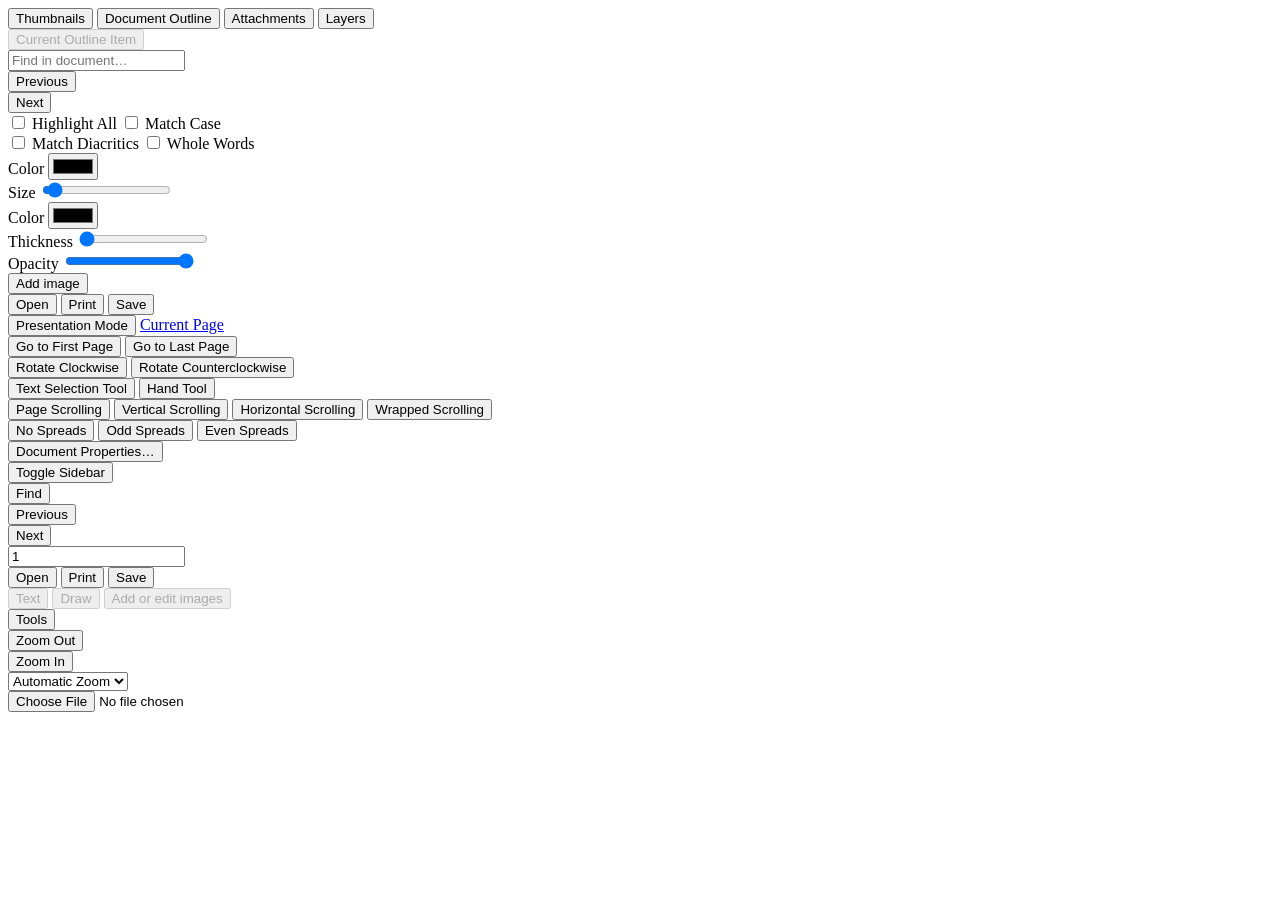
==== docs/pdfjs/web/viewer.html @ b909aa47 "添加网页阅读版：PDF.js 阅读器 + 首页，供 GitHub Pages 发布" ====
<!DOCTYPE html>
<!--
Copyright 2012 Mozilla Foundation

Licensed under the Apache License, Version 2.0 (the "License");
you may not use this file except in compliance with the License.
You may obtain a copy of the License at

    http://www.apache.org/licenses/LICENSE-2.0

Unless required by applicable law or agreed to in writing, software
distributed under the License is distributed on an "AS IS" BASIS,
WITHOUT WARRANTIES OR CONDITIONS OF ANY KIND, either express or implied.
See the License for the specific language governing permissions and
limitations under the License.

Adobe CMap resources are covered by their own copyright but the same license:

    Copyright 1990-2015 Adobe Systems Incorporated.

See https://github.com/adobe-type-tools/cmap-resources
-->
<html dir="ltr" mozdisallowselectionprint>
  <head>
    <meta charset="utf-8">
    <meta name="viewport" content="width=device-width, initial-scale=1, maximum-scale=1">
    <meta name="google" content="notranslate">
    <title>金工实习（冷、热加工）</title>

<!-- This snippet is used in production (included from viewer.html) -->
<link rel="resource" type="application/l10n" href="locale/locale.properties">
<script src="../build/pdf.js"></script>

    <link rel="stylesheet" href="viewer.css">

  <script src="viewer.js"></script>
  </head>

  <body tabindex="1">
    <div id="outerContainer">

      <div id="sidebarContainer">
        <div id="toolbarSidebar">
          <div id="toolbarSidebarLeft">
            <div id="sidebarViewButtons" class="splitToolbarButton toggled" role="radiogroup">
              <button id="viewThumbnail" class="toolbarButton toggled" title="Show Thumbnails" tabindex="2" data-l10n-id="thumbs" role="radio" aria-checked="true" aria-controls="thumbnailView">
                 <span data-l10n-id="thumbs_label">Thumbnails</span>
              </button>
              <button id="viewOutline" class="toolbarButton" title="Show Document Outline (double-click to expand/collapse all items)" tabindex="3" data-l10n-id="document_outline" role="radio" aria-checked="false" aria-controls="outlineView">
                 <span data-l10n-id="document_outline_label">Document Outline</span>
              </button>
              <button id="viewAttachments" class="toolbarButton" title="Show Attachments" tabindex="4" data-l10n-id="attachments" role="radio" aria-checked="false" aria-controls="attachmentsView">
                 <span data-l10n-id="attachments_label">Attachments</span>
              </button>
              <button id="viewLayers" class="toolbarButton" title="Show Layers (double-click to reset all layers to the default state)" tabindex="5" data-l10n-id="layers" role="radio" aria-checked="false" aria-controls="layersView">
                 <span data-l10n-id="layers_label">Layers</span>
              </button>
            </div>
          </div>

          <div id="toolbarSidebarRight">
            <div id="outlineOptionsContainer" class="hidden">
              <div class="verticalToolbarSeparator"></div>

              <button id="currentOutlineItem" class="toolbarButton" disabled="disabled" title="Find Current Outline Item" tabindex="6" data-l10n-id="current_outline_item">
                <span data-l10n-id="current_outline_item_label">Current Outline Item</span>
              </button>
            </div>
          </div>
        </div>
        <div id="sidebarContent">
          <div id="thumbnailView">
          </div>
          <div id="outlineView" class="hidden">
          </div>
          <div id="attachmentsView" class="hidden">
          </div>
          <div id="layersView" class="hidden">
          </div>
        </div>
        <div id="sidebarResizer"></div>
      </div>  <!-- sidebarContainer -->

      <div id="mainContainer">
        <div class="findbar hidden doorHanger" id="findbar">
          <div id="findbarInputContainer">
            <input id="findInput" class="toolbarField" title="Find" placeholder="Find in document…" tabindex="91" data-l10n-id="find_input" aria-invalid="false">
            <div class="splitToolbarButton">
              <button id="findPrevious" class="toolbarButton" title="Find the previous occurrence of the phrase" tabindex="92" data-l10n-id="find_previous">
                <span data-l10n-id="find_previous_label">Previous</span>
              </button>
              <div class="splitToolbarButtonSeparator"></div>
              <button id="findNext" class="toolbarButton" title="Find the next occurrence of the phrase" tabindex="93" data-l10n-id="find_next">
                <span data-l10n-id="find_next_label">Next</span>
              </button>
            </div>
          </div>

          <div id="findbarOptionsOneContainer">
            <input type="checkbox" id="findHighlightAll" class="toolbarField" tabindex="94">
            <label for="findHighlightAll" class="toolbarLabel" data-l10n-id="find_highlight">Highlight All</label>
            <input type="checkbox" id="findMatchCase" class="toolbarField" tabindex="95">
            <label for="findMatchCase" class="toolbarLabel" data-l10n-id="find_match_case_label">Match Case</label>
          </div>
          <div id="findbarOptionsTwoContainer">
            <input type="checkbox" id="findMatchDiacritics" class="toolbarField" tabindex="96">
            <label for="findMatchDiacritics" class="toolbarLabel" data-l10n-id="find_match_diacritics_label">Match Diacritics</label>
            <input type="checkbox" id="findEntireWord" class="toolbarField" tabindex="97">
            <label for="findEntireWord" class="toolbarLabel" data-l10n-id="find_entire_word_label">Whole Words</label>
          </div>

          <div id="findbarMessageContainer" aria-live="polite">
            <span id="findResultsCount" class="toolbarLabel"></span>
            <span id="findMsg" class="toolbarLabel"></span>
          </div>
        </div>  <!-- findbar -->

        <div class="editorParamsToolbar hidden doorHangerRight" id="editorFreeTextParamsToolbar">
          <div class="editorParamsToolbarContainer">
            <div class="editorParamsSetter">
              <label for="editorFreeTextColor" class="editorParamsLabel" data-l10n-id="editor_free_text_color">Color</label>
              <input type="color" id="editorFreeTextColor" class="editorParamsColor" tabindex="100">
            </div>
            <div class="editorParamsSetter">
              <label for="editorFreeTextFontSize" class="editorParamsLabel" data-l10n-id="editor_free_text_size">Size</label>
              <input type="range" id="editorFreeTextFontSize" class="editorParamsSlider" value="10" min="5" max="100" step="1" tabindex="101">
            </div>
          </div>
        </div>

        <div class="editorParamsToolbar hidden doorHangerRight" id="editorInkParamsToolbar">
          <div class="editorParamsToolbarContainer">
            <div class="editorParamsSetter">
              <label for="editorInkColor" class="editorParamsLabel" data-l10n-id="editor_ink_color">Color</label>
              <input type="color" id="editorInkColor" class="editorParamsColor" tabindex="102">
            </div>
            <div class="editorParamsSetter">
              <label for="editorInkThickness" class="editorParamsLabel" data-l10n-id="editor_ink_thickness">Thickness</label>
              <input type="range" id="editorInkThickness" class="editorParamsSlider" value="1" min="1" max="20" step="1" tabindex="103">
            </div>
            <div class="editorParamsSetter">
              <label for="editorInkOpacity" class="editorParamsLabel" data-l10n-id="editor_ink_opacity">Opacity</label>
              <input type="range" id="editorInkOpacity" class="editorParamsSlider" value="100" min="1" max="100" step="1" tabindex="104">
            </div>
          </div>
        </div>

        <div class="editorParamsToolbar hidden doorHangerRight" id="editorStampParamsToolbar">
          <div class="editorParamsToolbarContainer">
            <button id="editorStampAddImage" class="secondaryToolbarButton" title="Add image" tabindex="105" data-l10n-id="editor_stamp_add_image">
              <span data-l10n-id="editor_stamp_add_image_label">Add image</span>
            </button>
          </div>
        </div>

        <div id="secondaryToolbar" class="secondaryToolbar hidden doorHangerRight">
          <div id="secondaryToolbarButtonContainer">
            <button id="secondaryOpenFile" class="secondaryToolbarButton visibleLargeView" title="Open File" tabindex="51" data-l10n-id="open_file">
              <span data-l10n-id="open_file_label">Open</span>
            </button>

            <button id="secondaryPrint" class="secondaryToolbarButton visibleMediumView" title="Print" tabindex="52" data-l10n-id="print">
              <span data-l10n-id="print_label">Print</span>
            </button>

            <button id="secondaryDownload" class="secondaryToolbarButton visibleMediumView" title="Save" tabindex="53" data-l10n-id="save">
              <span data-l10n-id="save_label">Save</span>
            </button>

            <div class="horizontalToolbarSeparator visibleLargeView"></div>

            <button id="presentationMode" class="secondaryToolbarButton" title="Switch to Presentation Mode" tabindex="54" data-l10n-id="presentation_mode">
              <span data-l10n-id="presentation_mode_label">Presentation Mode</span>
            </button>

            <a href="#" id="viewBookmark" class="secondaryToolbarButton" title="Current Page (View URL from Current Page)" tabindex="55" data-l10n-id="bookmark1">
              <span data-l10n-id="bookmark1_label">Current Page</span>
            </a>

            <div id="viewBookmarkSeparator" class="horizontalToolbarSeparator"></div>

            <button id="firstPage" class="secondaryToolbarButton" title="Go to First Page" tabindex="56" data-l10n-id="first_page">
              <span data-l10n-id="first_page_label">Go to First Page</span>
            </button>
            <button id="lastPage" class="secondaryToolbarButton" title="Go to Last Page" tabindex="57" data-l10n-id="last_page">
              <span data-l10n-id="last_page_label">Go to Last Page</span>
            </button>

            <div class="horizontalToolbarSeparator"></div>

            <button id="pageRotateCw" class="secondaryToolbarButton" title="Rotate Clockwise" tabindex="58" data-l10n-id="page_rotate_cw">
              <span data-l10n-id="page_rotate_cw_label">Rotate Clockwise</span>
            </button>
            <button id="pageRotateCcw" class="secondaryToolbarButton" title="Rotate Counterclockwise" tabindex="59" data-l10n-id="page_rotate_ccw">
              <span data-l10n-id="page_rotate_ccw_label">Rotate Counterclockwise</span>
            </button>

            <div class="horizontalToolbarSeparator"></div>

            <div id="cursorToolButtons" role="radiogroup">
              <button id="cursorSelectTool" class="secondaryToolbarButton toggled" title="Enable Text Selection Tool" tabindex="60" data-l10n-id="cursor_text_select_tool" role="radio" aria-checked="true">
                <span data-l10n-id="cursor_text_select_tool_label">Text Selection Tool</span>
              </button>
              <button id="cursorHandTool" class="secondaryToolbarButton" title="Enable Hand Tool" tabindex="61" data-l10n-id="cursor_hand_tool" role="radio" aria-checked="false">
                <span data-l10n-id="cursor_hand_tool_label">Hand Tool</span>
              </button>
            </div>

            <div class="horizontalToolbarSeparator"></div>

            <div id="scrollModeButtons" role="radiogroup">
              <button id="scrollPage" class="secondaryToolbarButton" title="Use Page Scrolling" tabindex="62" data-l10n-id="scroll_page" role="radio" aria-checked="false">
                <span data-l10n-id="scroll_page_label">Page Scrolling</span>
              </button>
              <button id="scrollVertical" class="secondaryToolbarButton toggled" title="Use Vertical Scrolling" tabindex="63" data-l10n-id="scroll_vertical" role="radio" aria-checked="true">
                <span data-l10n-id="scroll_vertical_label" >Vertical Scrolling</span>
              </button>
              <button id="scrollHorizontal" class="secondaryToolbarButton" title="Use Horizontal Scrolling" tabindex="64" data-l10n-id="scroll_horizontal" role="radio" aria-checked="false">
                <span data-l10n-id="scroll_horizontal_label">Horizontal Scrolling</span>
              </button>
              <button id="scrollWrapped" class="secondaryToolbarButton" title="Use Wrapped Scrolling" tabindex="65" data-l10n-id="scroll_wrapped" role="radio" aria-checked="false">
                <span data-l10n-id="scroll_wrapped_label">Wrapped Scrolling</span>
              </button>
            </div>

            <div class="horizontalToolbarSeparator"></div>

            <div id="spreadModeButtons" role="radiogroup">
              <button id="spreadNone" class="secondaryToolbarButton toggled" title="Do not join page spreads" tabindex="66" data-l10n-id="spread_none" role="radio" aria-checked="true">
                <span data-l10n-id="spread_none_label">No Spreads</span>
              </button>
              <button id="spreadOdd" class="secondaryToolbarButton" title="Join page spreads starting with odd-numbered pages" tabindex="67" data-l10n-id="spread_odd" role="radio" aria-checked="false">
                <span data-l10n-id="spread_odd_label">Odd Spreads</span>
              </button>
              <button id="spreadEven" class="secondaryToolbarButton" title="Join page spreads starting with even-numbered pages" tabindex="68" data-l10n-id="spread_even" role="radio" aria-checked="false">
                <span data-l10n-id="spread_even_label">Even Spreads</span>
              </button>
            </div>

            <div class="horizontalToolbarSeparator"></div>

            <button id="documentProperties" class="secondaryToolbarButton" title="Document Properties…" tabindex="69" data-l10n-id="document_properties" aria-controls="documentPropertiesDialog">
              <span data-l10n-id="document_properties_label">Document Properties…</span>
            </button>
          </div>
        </div>  <!-- secondaryToolbar -->

        <div class="toolbar">
          <div id="toolbarContainer">
            <div id="toolbarViewer">
              <div id="toolbarViewerLeft">
                <button id="sidebarToggle" class="toolbarButton" title="Toggle Sidebar" tabindex="11" data-l10n-id="toggle_sidebar" aria-expanded="false" aria-controls="sidebarContainer">
                  <span data-l10n-id="toggle_sidebar_label">Toggle Sidebar</span>
                </button>
                <div class="toolbarButtonSpacer"></div>
                <button id="viewFind" class="toolbarButton" title="Find in Document" tabindex="12" data-l10n-id="findbar" aria-expanded="false" aria-controls="findbar">
                  <span data-l10n-id="findbar_label">Find</span>
                </button>
                <div class="splitToolbarButton hiddenSmallView">
                  <button class="toolbarButton" title="Previous Page" id="previous" tabindex="13" data-l10n-id="previous">
                    <span data-l10n-id="previous_label">Previous</span>
                  </button>
                  <div class="splitToolbarButtonSeparator"></div>
                  <button class="toolbarButton" title="Next Page" id="next" tabindex="14" data-l10n-id="next">
                    <span data-l10n-id="next_label">Next</span>
                  </button>
                </div>
                <input type="number" id="pageNumber" class="toolbarField" title="Page" value="1" min="1" tabindex="15" data-l10n-id="page" autocomplete="off">
                <span id="numPages" class="toolbarLabel"></span>
              </div>
              <div id="toolbarViewerRight">
                <button id="openFile" class="toolbarButton hiddenLargeView" title="Open File" tabindex="31" data-l10n-id="open_file">
                  <span data-l10n-id="open_file_label">Open</span>
                </button>

                <button id="print" class="toolbarButton hiddenMediumView" title="Print" tabindex="32" data-l10n-id="print">
                  <span data-l10n-id="print_label">Print</span>
                </button>

                <button id="download" class="toolbarButton hiddenMediumView" title="Save" tabindex="33" data-l10n-id="save">
                  <span data-l10n-id="save_label">Save</span>
                </button>

                <div class="verticalToolbarSeparator hiddenMediumView"></div>

                <div id="editorModeButtons" class="splitToolbarButton toggled" role="radiogroup">
                  <button id="editorFreeText" class="toolbarButton" disabled="disabled" title="Text" role="radio" aria-checked="false" aria-controls="editorFreeTextParamsToolbar" tabindex="34" data-l10n-id="editor_free_text2">
                    <span data-l10n-id="editor_free_text2_label">Text</span>
                  </button>
                  <button id="editorInk" class="toolbarButton" disabled="disabled" title="Draw" role="radio" aria-checked="false" aria-controls="editorInkParamsToolbar" tabindex="35" data-l10n-id="editor_ink2">
                    <span data-l10n-id="editor_ink2_label">Draw</span>
                  </button>
                  <button id="editorStamp" class="toolbarButton hidden" disabled="disabled" title="Add or edit images" role="radio" aria-checked="false" aria-controls="editorStampParamsToolbar" tabindex="36" data-l10n-id="editor_stamp1">
                    <span data-l10n-id="editor_stamp1_label">Add or edit images</span>
                  </button>
                </div>

                <div id="editorModeSeparator" class="verticalToolbarSeparator"></div>

                <button id="secondaryToolbarToggle" class="toolbarButton" title="Tools" tabindex="48" data-l10n-id="tools" aria-expanded="false" aria-controls="secondaryToolbar">
                  <span data-l10n-id="tools_label">Tools</span>
                </button>
              </div>
              <div id="toolbarViewerMiddle">
                <div class="splitToolbarButton">
                  <button id="zoomOut" class="toolbarButton" title="Zoom Out" tabindex="21" data-l10n-id="zoom_out">
                    <span data-l10n-id="zoom_out_label">Zoom Out</span>
                  </button>
                  <div class="splitToolbarButtonSeparator"></div>
                  <button id="zoomIn" class="toolbarButton" title="Zoom In" tabindex="22" data-l10n-id="zoom_in">
                    <span data-l10n-id="zoom_in_label">Zoom In</span>
                   </button>
                </div>
                <span id="scaleSelectContainer" class="dropdownToolbarButton">
                  <select id="scaleSelect" title="Zoom" tabindex="23" data-l10n-id="zoom">
                    <option id="pageAutoOption" title="" value="auto" selected="selected" data-l10n-id="page_scale_auto">Automatic Zoom</option>
                    <option id="pageActualOption" title="" value="page-actual" data-l10n-id="page_scale_actual">Actual Size</option>
                    <option id="pageFitOption" title="" value="page-fit" data-l10n-id="page_scale_fit">Page Fit</option>
                    <option id="pageWidthOption" title="" value="page-width" data-l10n-id="page_scale_width">Page Width</option>
                    <option id="customScaleOption" title="" value="custom" disabled="disabled" hidden="true"></option>
                    <option title="" value="0.5" data-l10n-id="page_scale_percent" data-l10n-args='{ "scale": 50 }'>50%</option>
                    <option title="" value="0.75" data-l10n-id="page_scale_percent" data-l10n-args='{ "scale": 75 }'>75%</option>
                    <option title="" value="1" data-l10n-id="page_scale_percent" data-l10n-args='{ "scale": 100 }'>100%</option>
                    <option title="" value="1.25" data-l10n-id="page_scale_percent" data-l10n-args='{ "scale": 125 }'>125%</option>
                    <option title="" value="1.5" data-l10n-id="page_scale_percent" data-l10n-args='{ "scale": 150 }'>150%</option>
                    <option title="" value="2" data-l10n-id="page_scale_percent" data-l10n-args='{ "scale": 200 }'>200%</option>
                    <option title="" value="3" data-l10n-id="page_scale_percent" data-l10n-args='{ "scale": 300 }'>300%</option>
                    <option title="" value="4" data-l10n-id="page_scale_percent" data-l10n-args='{ "scale": 400 }'>400%</option>
                  </select>
                </span>
              </div>
            </div>
            <div id="loadingBar">
              <div class="progress">
                <div class="glimmer">
                </div>
              </div>
            </div>
          </div>
        </div>

        <div id="viewerContainer" tabindex="0">
          <div id="viewer" class="pdfViewer"></div>
        </div>
      </div> <!-- mainContainer -->

      <div id="dialogContainer">
        <dialog id="passwordDialog">
          <div class="row">
            <label for="password" id="passwordText" data-l10n-id="password_label">Enter the password to open this PDF file:</label>
          </div>
          <div class="row">
            <input type="password" id="password" class="toolbarField">
          </div>
          <div class="buttonRow">
            <button id="passwordCancel" class="dialogButton"><span data-l10n-id="password_cancel">Cancel</span></button>
            <button id="passwordSubmit" class="dialogButton"><span data-l10n-id="password_ok">OK</span></button>
          </div>
        </dialog>
        <dialog id="documentPropertiesDialog">
          <div class="row">
            <span id="fileNameLabel" data-l10n-id="document_properties_file_name">File name:</span>
            <p id="fileNameField" aria-labelledby="fileNameLabel">-</p>
          </div>
          <div class="row">
            <span id="fileSizeLabel" data-l10n-id="document_properties_file_size">File size:</span>
            <p id="fileSizeField" aria-labelledby="fileSizeLabel">-</p>
          </div>
          <div class="separator"></div>
          <div class="row">
            <span id="titleLabel" data-l10n-id="document_properties_title">Title:</span>
            <p id="titleField" aria-labelledby="titleLabel">-</p>
          </div>
          <div class="row">
            <span id="authorLabel" data-l10n-id="document_properties_author">Author:</span>
            <p id="authorField" aria-labelledby="authorLabel">-</p>
          </div>
          <div class="row">
            <span id="subjectLabel" data-l10n-id="document_properties_subject">Subject:</span>
            <p id="subjectField" aria-labelledby="subjectLabel">-</p>
          </div>
          <div class="row">
            <span id="keywordsLabel" data-l10n-id="document_properties_keywords">Keywords:</span>
            <p id="keywordsField" aria-labelledby="keywordsLabel">-</p>
          </div>
          <div class="row">
            <span id="creationDateLabel" data-l10n-id="document_properties_creation_date">Creation Date:</span>
            <p id="creationDateField" aria-labelledby="creationDateLabel">-</p>
          </div>
          <div class="row">
            <span id="modificationDateLabel" data-l10n-id="document_properties_modification_date">Modification Date:</span>
            <p id="modificationDateField" aria-labelledby="modificationDateLabel">-</p>
          </div>
          <div class="row">
            <span id="creatorLabel" data-l10n-id="document_properties_creator">Creator:</span>
            <p id="creatorField" aria-labelledby="creatorLabel">-</p>
          </div>
          <div class="separator"></div>
          <div class="row">
            <span id="producerLabel" data-l10n-id="document_properties_producer">PDF Producer:</span>
            <p id="producerField" aria-labelledby="producerLabel">-</p>
          </div>
          <div class="row">
            <span id="versionLabel" data-l10n-id="document_properties_version">PDF Version:</span>
            <p id="versionField" aria-labelledby="versionLabel">-</p>
          </div>
          <div class="row">
            <span id="pageCountLabel" data-l10n-id="document_properties_page_count">Page Count:</span>
            <p id="pageCountField" aria-labelledby="pageCountLabel">-</p>
          </div>
          <div class="row">
            <span id="pageSizeLabel" data-l10n-id="document_properties_page_size">Page Size:</span>
            <p id="pageSizeField" aria-labelledby="pageSizeLabel">-</p>
          </div>
          <div class="separator"></div>
          <div class="row">
            <span id="linearizedLabel" data-l10n-id="document_properties_linearized">Fast Web View:</span>
            <p id="linearizedField" aria-labelledby="linearizedLabel">-</p>
          </div>
          <div class="buttonRow">
            <button id="documentPropertiesClose" class="dialogButton"><span data-l10n-id="document_properties_close">Close</span></button>
          </div>
        </dialog>
        <dialog id="altTextDialog" aria-labelledby="dialogLabel" aria-describedby="dialogDescription">
          <div id="altTextContainer">
            <div id="overallDescription">
              <span id="dialogLabel" data-l10n-id="editor_alt_text_dialog_label" class="title">Choose an option</span>
              <span id="dialogDescription" data-l10n-id="editor_alt_text_dialog_description">
                Alt text (alternative text) helps when people can’t see the image or when it doesn’t load.
              </span>
            </div>
            <div id="addDescription">
              <div class="radio">
                <div class="radioButton">
                  <input type="radio" id="descriptionButton" name="altTextOption" tabindex="0" aria-describedby="descriptionAreaLabel" checked>
                  <label for="descriptionButton" data-l10n-id="editor_alt_text_add_description_label">Add a description</label>
                </div>
                <div class="radioLabel">
                  <span id="descriptionAreaLabel" data-l10n-id="editor_alt_text_add_description_description">
                    Aim for 1-2 sentences that describe the subject, setting, or actions.
                  </span>
                </div>
              </div>
              <div class="descriptionArea">
                <textarea id="descriptionTextarea" placeholder="For example, “A young man sits down at a table to eat a meal”" aria-labelledby="descriptionAreaLabel" data-l10n-id="editor_alt_text_textarea" tabindex="0"></textarea>
              </div>
            </div>
            <div id="markAsDecorative">
              <div class="radio">
                <div class="radioButton">
                  <input type="radio" id="decorativeButton" name="altTextOption" aria-describedby="decorativeLabel">
                  <label for="decorativeButton" data-l10n-id="editor_alt_text_mark_decorative_label">Mark as decorative</label>
                </div>
                <div class="radioLabel">
                  <span id="decorativeLabel" data-l10n-id="editor_alt_text_mark_decorative_description">
                    This is used for ornamental images, like borders or watermarks.
                  </span>
                </div>
              </div>
            </div>
            <div id="buttons">
              <button id="altTextCancel" tabindex="0"><span data-l10n-id="editor_alt_text_cancel_button">Cancel</span></button>
              <button id="altTextSave" tabindex="0"><span data-l10n-id="editor_alt_text_save_button">Save</span></button>
            </div>
          </div>
        </dialog>
        <dialog id="printServiceDialog" style="min-width: 200px;">
          <div class="row">
            <span data-l10n-id="print_progress_message">Preparing document for printing…</span>
          </div>
          <div class="row">
            <progress value="0" max="100"></progress>
            <span data-l10n-id="print_progress_percent" data-l10n-args='{ "progress": 0 }' class="relative-progress">0%</span>
          </div>
          <div class="buttonRow">
            <button id="printCancel" class="dialogButton"><span data-l10n-id="print_progress_close">Cancel</span></button>
          </div>
        </dialog>
      </div>  <!-- dialogContainer -->

    </div> <!-- outerContainer -->
    <div id="printContainer"></div>

    <input type="file" id="fileInput" class="hidden">
  </body>
</html>
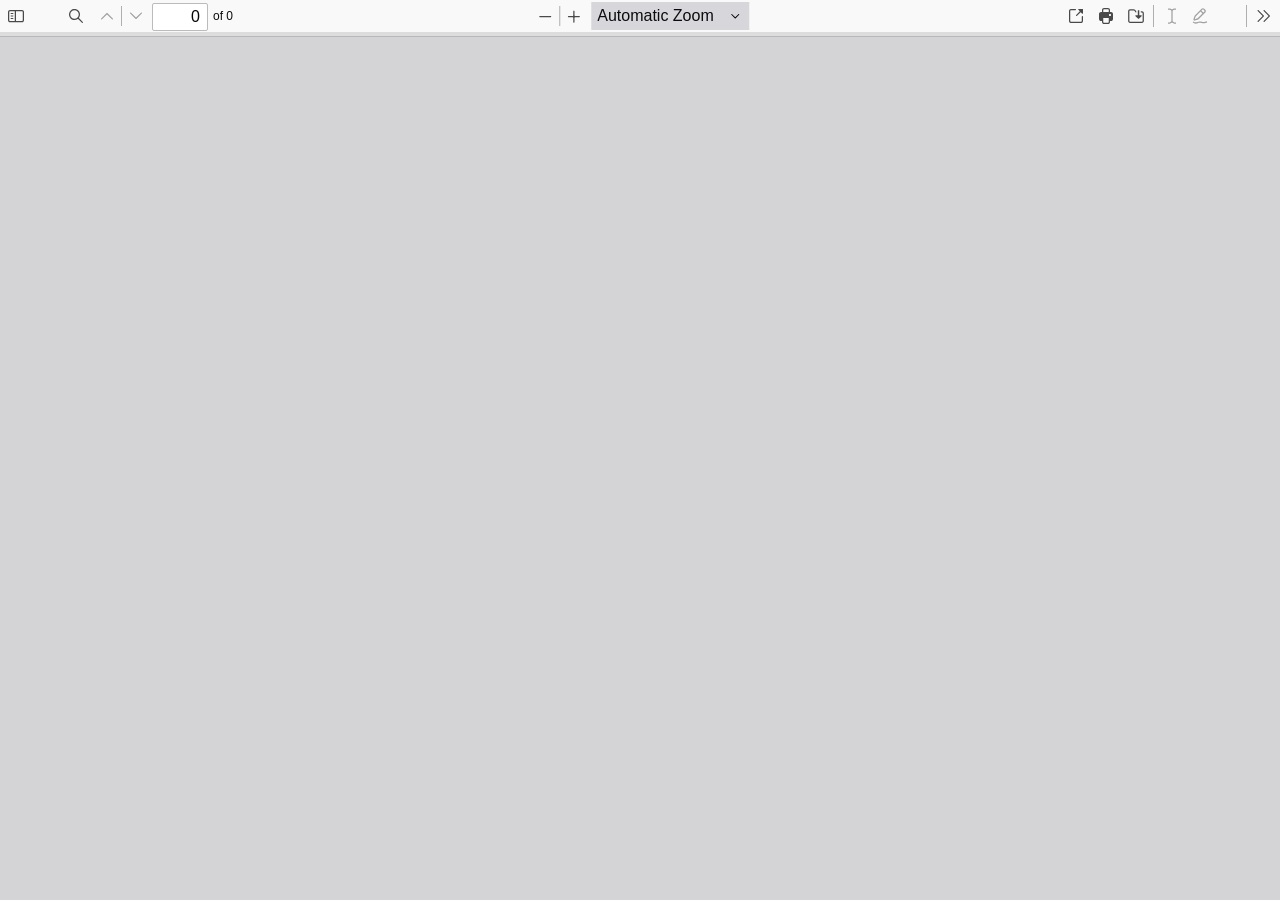
==== commit dccc12b1: "为 viewer.css/js 增加版本参数，避免浏览器继续使用旧缓存" ====
--- a/docs/pdfjs/web/viewer.html
+++ b/docs/pdfjs/web/viewer.html
@@ -31,9 +31,9 @@
 <link rel="resource" type="application/l10n" href="locale/locale.properties">
 <script src="../build/pdf.js"></script>
 
-    <link rel="stylesheet" href="viewer.css">
-
-  <script src="viewer.js"></script>
+    <link rel="stylesheet" href="viewer.css?v=20261105">
+
+  <script src="viewer.js?v=20261105"></script>
   </head>
 
   <body tabindex="1">
--- a/docs/pdfjs/web/viewer.css
+++ b/docs/pdfjs/web/viewer.css
@@ -0,0 +1,3540 @@
+/* Copyright 2014 Mozilla Foundation
+ *
+ * Licensed under the Apache License, Version 2.0 (the "License");
+ * you may not use this file except in compliance with the License.
+ * You may obtain a copy of the License at
+ *
+ *     http://www.apache.org/licenses/LICENSE-2.0
+ *
+ * Unless required by applicable law or agreed to in writing, software
+ * distributed under the License is distributed on an "AS IS" BASIS,
+ * WITHOUT WARRANTIES OR CONDITIONS OF ANY KIND, either express or implied.
+ * See the License for the specific language governing permissions and
+ * limitations under the License.
+ */
+
+:root {
+  --highlight-bg-color: rgba(180, 0, 170, 1);
+  --highlight-selected-bg-color: rgba(0, 100, 0, 1);
+}
+
+@media screen and (forced-colors: active) {
+  :root {
+    --highlight-bg-color: Highlight;
+    --highlight-selected-bg-color: ButtonText;
+  }
+}
+
+.textLayer {
+  position: absolute;
+  text-align: initial;
+  inset: 0;
+  overflow: hidden;
+  opacity: 0.25;
+  line-height: 1;
+  -webkit-text-size-adjust: none;
+     -moz-text-size-adjust: none;
+          text-size-adjust: none;
+  forced-color-adjust: none;
+  transform-origin: 0 0;
+  z-index: 2;
+}
+
+.textLayer :is(span, br) {
+  color: transparent;
+  position: absolute;
+  white-space: pre;
+  cursor: text;
+  transform-origin: 0% 0%;
+}
+
+/* Only necessary in Google Chrome, see issue 14205, and most unfortunately
+ * the problem doesn't show up in "text" reference tests. */
+.textLayer span.markedContent {
+  top: 0;
+  height: 0;
+}
+
+.textLayer .highlight {
+  margin: -1px;
+  padding: 1px;
+  background-color: var(--highlight-bg-color);
+  border-radius: 4px;
+}
+
+.textLayer .highlight.appended {
+  position: initial;
+}
+
+.textLayer .highlight.begin {
+  border-radius: 4px 0 0 4px;
+}
+
+.textLayer .highlight.end {
+  border-radius: 0 4px 4px 0;
+}
+
+.textLayer .highlight.middle {
+  border-radius: 0;
+}
+
+.textLayer .highlight.selected {
+  background-color: var(--highlight-selected-bg-color);
+}
+
+.textLayer ::-moz-selection {
+  background: blue;
+  background: AccentColor; /* stylelint-disable-line declaration-block-no-duplicate-properties */
+}
+
+.textLayer ::selection {
+  background: blue;
+  background: AccentColor; /* stylelint-disable-line declaration-block-no-duplicate-properties */
+}
+
+/* Avoids https://github.com/mozilla/pdf.js/issues/13840 in Chrome */
+.textLayer br::-moz-selection {
+  background: transparent;
+}
+.textLayer br::selection {
+  background: transparent;
+}
+
+.textLayer .endOfContent {
+  display: block;
+  position: absolute;
+  inset: 100% 0 0;
+  z-index: -1;
+  cursor: default;
+  -webkit-user-select: none;
+     -moz-user-select: none;
+          user-select: none;
+}
+
+.textLayer .endOfContent.active {
+  top: 0;
+}
+
+
+:root {
+  --annotation-unfocused-field-background: url("data:image/svg+xml;charset=UTF-8,<svg width='1px' height='1px' xmlns='http://www.w3.org/2000/svg'><rect width='100%' height='100%' style='fill:rgba(0, 54, 255, 0.13);'/></svg>");
+  --input-focus-border-color: Highlight;
+  --input-focus-outline: 1px solid Canvas;
+  --input-unfocused-border-color: transparent;
+  --input-disabled-border-color: transparent;
+  --input-hover-border-color: black;
+  --link-outline: none;
+}
+
+@media screen and (forced-colors: active) {
+  :root {
+    --input-focus-border-color: CanvasText;
+    --input-unfocused-border-color: ActiveText;
+    --input-disabled-border-color: GrayText;
+    --input-hover-border-color: Highlight;
+    --link-outline: 1.5px solid LinkText;
+    --hcm-highligh-filter: invert(100%);
+  }
+  .annotationLayer .textWidgetAnnotation :is(input, textarea):required,
+  .annotationLayer .choiceWidgetAnnotation select:required,
+  .annotationLayer
+    .buttonWidgetAnnotation:is(.checkBox, .radioButton)
+    input:required {
+    outline: 1.5px solid selectedItem;
+  }
+
+  .annotationLayer .linkAnnotation:hover {
+    -webkit-backdrop-filter: var(--hcm-highligh-filter);
+            backdrop-filter: var(--hcm-highligh-filter);
+  }
+
+  .annotationLayer .linkAnnotation > a:hover {
+    opacity: 0 !important;
+    background: none !important;
+    box-shadow: none;
+  }
+
+  .annotationLayer .popupAnnotation .popup {
+    outline: calc(1.5px * var(--scale-factor)) solid CanvasText !important;
+    background-color: ButtonFace !important;
+    color: ButtonText !important;
+  }
+
+  .annotationLayer .highlightArea:hover::after {
+    position: absolute;
+    top: 0;
+    left: 0;
+    width: 100%;
+    height: 100%;
+    -webkit-backdrop-filter: var(--hcm-highligh-filter);
+            backdrop-filter: var(--hcm-highligh-filter);
+    content: "";
+    pointer-events: none;
+  }
+
+  .annotationLayer .popupAnnotation.focused .popup {
+    outline: calc(3px * var(--scale-factor)) solid Highlight !important;
+  }
+}
+
+.annotationLayer {
+  position: absolute;
+  top: 0;
+  left: 0;
+  pointer-events: none;
+  transform-origin: 0 0;
+  z-index: 3;
+}
+
+.annotationLayer[data-main-rotation="90"] .norotate {
+  transform: rotate(270deg) translateX(-100%);
+}
+.annotationLayer[data-main-rotation="180"] .norotate {
+  transform: rotate(180deg) translate(-100%, -100%);
+}
+.annotationLayer[data-main-rotation="270"] .norotate {
+  transform: rotate(90deg) translateY(-100%);
+}
+
+.annotationLayer canvas {
+  position: absolute;
+  width: 100%;
+  height: 100%;
+  pointer-events: none;
+}
+
+.annotationLayer section {
+  position: absolute;
+  text-align: initial;
+  pointer-events: auto;
+  box-sizing: border-box;
+  transform-origin: 0 0;
+}
+
+.annotationLayer .linkAnnotation {
+  outline: var(--link-outline);
+}
+
+.annotationLayer :is(.linkAnnotation, .buttonWidgetAnnotation.pushButton) > a {
+  position: absolute;
+  font-size: 1em;
+  top: 0;
+  left: 0;
+  width: 100%;
+  height: 100%;
+}
+
+.annotationLayer
+  :is(.linkAnnotation, .buttonWidgetAnnotation.pushButton):not(.hasBorder)
+  > a:hover {
+  opacity: 0.2;
+  background-color: rgba(255, 255, 0, 1);
+  box-shadow: 0 2px 10px rgba(255, 255, 0, 1);
+}
+
+.annotationLayer .linkAnnotation.hasBorder:hover {
+  background-color: rgba(255, 255, 0, 0.2);
+}
+
+.annotationLayer .hasBorder {
+  background-size: 100% 100%;
+}
+
+.annotationLayer .textAnnotation img {
+  position: absolute;
+  cursor: pointer;
+  width: 100%;
+  height: 100%;
+  top: 0;
+  left: 0;
+}
+
+.annotationLayer .textWidgetAnnotation :is(input, textarea),
+.annotationLayer .choiceWidgetAnnotation select,
+.annotationLayer .buttonWidgetAnnotation:is(.checkBox, .radioButton) input {
+  background-image: var(--annotation-unfocused-field-background);
+  border: 2px solid var(--input-unfocused-border-color);
+  box-sizing: border-box;
+  font: calc(9px * var(--scale-factor)) sans-serif;
+  height: 100%;
+  margin: 0;
+  vertical-align: top;
+  width: 100%;
+}
+
+.annotationLayer .textWidgetAnnotation :is(input, textarea):required,
+.annotationLayer .choiceWidgetAnnotation select:required,
+.annotationLayer
+  .buttonWidgetAnnotation:is(.checkBox, .radioButton)
+  input:required {
+  outline: 1.5px solid red;
+}
+
+.annotationLayer .choiceWidgetAnnotation select option {
+  padding: 0;
+}
+
+.annotationLayer .buttonWidgetAnnotation.radioButton input {
+  border-radius: 50%;
+}
+
+.annotationLayer .textWidgetAnnotation textarea {
+  resize: none;
+}
+
+.annotationLayer .textWidgetAnnotation :is(input, textarea)[disabled],
+.annotationLayer .choiceWidgetAnnotation select[disabled],
+.annotationLayer
+  .buttonWidgetAnnotation:is(.checkBox, .radioButton)
+  input[disabled] {
+  background: none;
+  border: 2px solid var(--input-disabled-border-color);
+  cursor: not-allowed;
+}
+
+.annotationLayer .textWidgetAnnotation :is(input, textarea):hover,
+.annotationLayer .choiceWidgetAnnotation select:hover,
+.annotationLayer
+  .buttonWidgetAnnotation:is(.checkBox, .radioButton)
+  input:hover {
+  border: 2px solid var(--input-hover-border-color);
+}
+.annotationLayer .textWidgetAnnotation :is(input, textarea):hover,
+.annotationLayer .choiceWidgetAnnotation select:hover,
+.annotationLayer .buttonWidgetAnnotation.checkBox input:hover {
+  border-radius: 2px;
+}
+
+.annotationLayer .textWidgetAnnotation :is(input, textarea):focus,
+.annotationLayer .choiceWidgetAnnotation select:focus {
+  background: none;
+  border: 2px solid var(--input-focus-border-color);
+  border-radius: 2px;
+  outline: var(--input-focus-outline);
+}
+
+.annotationLayer .buttonWidgetAnnotation:is(.checkBox, .radioButton) :focus {
+  background-image: none;
+  background-color: transparent;
+}
+
+.annotationLayer .buttonWidgetAnnotation.checkBox :focus {
+  border: 2px solid var(--input-focus-border-color);
+  border-radius: 2px;
+  outline: var(--input-focus-outline);
+}
+
+.annotationLayer .buttonWidgetAnnotation.radioButton :focus {
+  border: 2px solid var(--input-focus-border-color);
+  outline: var(--input-focus-outline);
+}
+
+.annotationLayer .buttonWidgetAnnotation.checkBox input:checked::before,
+.annotationLayer .buttonWidgetAnnotation.checkBox input:checked::after,
+.annotationLayer .buttonWidgetAnnotation.radioButton input:checked::before {
+  background-color: CanvasText;
+  content: "";
+  display: block;
+  position: absolute;
+}
+
+.annotationLayer .buttonWidgetAnnotation.checkBox input:checked::before,
+.annotationLayer .buttonWidgetAnnotation.checkBox input:checked::after {
+  height: 80%;
+  left: 45%;
+  width: 1px;
+}
+
+.annotationLayer .buttonWidgetAnnotation.checkBox input:checked::before {
+  transform: rotate(45deg);
+}
+
+.annotationLayer .buttonWidgetAnnotation.checkBox input:checked::after {
+  transform: rotate(-45deg);
+}
+
+.annotationLayer .buttonWidgetAnnotation.radioButton input:checked::before {
+  border-radius: 50%;
+  height: 50%;
+  left: 30%;
+  top: 20%;
+  width: 50%;
+}
+
+.annotationLayer .textWidgetAnnotation input.comb {
+  font-family: monospace;
+  padding-left: 2px;
+  padding-right: 0;
+}
+
+.annotationLayer .textWidgetAnnotation input.comb:focus {
+  /*
+   * Letter spacing is placed on the right side of each character. Hence, the
+   * letter spacing of the last character may be placed outside the visible
+   * area, causing horizontal scrolling. We avoid this by extending the width
+   * when the element has focus and revert this when it loses focus.
+   */
+  width: 103%;
+}
+
+.annotationLayer .buttonWidgetAnnotation:is(.checkBox, .radioButton) input {
+  -webkit-appearance: none;
+     -moz-appearance: none;
+          appearance: none;
+}
+
+.annotationLayer .fileAttachmentAnnotation .popupTriggerArea {
+  height: 100%;
+  width: 100%;
+}
+
+.annotationLayer .popupAnnotation {
+  position: absolute;
+  font-size: calc(9px * var(--scale-factor));
+  pointer-events: none;
+  width: -moz-max-content;
+  width: max-content;
+  max-width: 45%;
+  height: auto;
+}
+
+.annotationLayer .popup {
+  background-color: rgba(255, 255, 153, 1);
+  box-shadow: 0 calc(2px * var(--scale-factor)) calc(5px * var(--scale-factor))
+    rgba(136, 136, 136, 1);
+  border-radius: calc(2px * var(--scale-factor));
+  outline: 1.5px solid rgb(255, 255, 74);
+  padding: calc(6px * var(--scale-factor));
+  cursor: pointer;
+  font: message-box;
+  white-space: normal;
+  word-wrap: break-word;
+  pointer-events: auto;
+}
+
+.annotationLayer .popupAnnotation.focused .popup {
+  outline-width: 3px;
+}
+
+.annotationLayer .popup * {
+  font-size: calc(9px * var(--scale-factor));
+}
+
+.annotationLayer .popup > .header {
+  display: inline-block;
+}
+
+.annotationLayer .popup > .header h1 {
+  display: inline;
+}
+
+.annotationLayer .popup > .header .popupDate {
+  display: inline-block;
+  margin-left: calc(5px * var(--scale-factor));
+  width: -moz-fit-content;
+  width: fit-content;
+}
+
+.annotationLayer .popupContent {
+  border-top: 1px solid rgba(51, 51, 51, 1);
+  margin-top: calc(2px * var(--scale-factor));
+  padding-top: calc(2px * var(--scale-factor));
+}
+
+.annotationLayer .richText > * {
+  white-space: pre-wrap;
+  font-size: calc(9px * var(--scale-factor));
+}
+
+.annotationLayer .popupTriggerArea {
+  cursor: pointer;
+}
+
+.annotationLayer section svg {
+  position: absolute;
+  width: 100%;
+  height: 100%;
+  top: 0;
+  left: 0;
+}
+
+.annotationLayer .annotationTextContent {
+  position: absolute;
+  width: 100%;
+  height: 100%;
+  opacity: 0;
+  color: transparent;
+  -webkit-user-select: none;
+     -moz-user-select: none;
+          user-select: none;
+  pointer-events: none;
+}
+
+.annotationLayer .annotationTextContent span {
+  width: 100%;
+  display: inline-block;
+}
+
+.annotationLayer svg.quadrilateralsContainer {
+  contain: strict;
+  width: 0;
+  height: 0;
+  position: absolute;
+  top: 0;
+  left: 0;
+  z-index: -1;
+}
+
+
+:root {
+  --xfa-unfocused-field-background: url("data:image/svg+xml;charset=UTF-8,<svg width='1px' height='1px' xmlns='http://www.w3.org/2000/svg'><rect width='100%' height='100%' style='fill:rgba(0, 54, 255, 0.13);'/></svg>");
+  --xfa-focus-outline: auto;
+}
+
+@media screen and (forced-colors: active) {
+  :root {
+    --xfa-focus-outline: 2px solid CanvasText;
+  }
+  .xfaLayer *:required {
+    outline: 1.5px solid selectedItem;
+  }
+}
+
+.xfaLayer {
+  background-color: transparent;
+}
+
+.xfaLayer .highlight {
+  margin: -1px;
+  padding: 1px;
+  background-color: rgba(239, 203, 237, 1);
+  border-radius: 4px;
+}
+
+.xfaLayer .highlight.appended {
+  position: initial;
+}
+
+.xfaLayer .highlight.begin {
+  border-radius: 4px 0 0 4px;
+}
+
+.xfaLayer .highlight.end {
+  border-radius: 0 4px 4px 0;
+}
+
+.xfaLayer .highlight.middle {
+  border-radius: 0;
+}
+
+.xfaLayer .highlight.selected {
+  background-color: rgba(203, 223, 203, 1);
+}
+
+.xfaPage {
+  overflow: hidden;
+  position: relative;
+}
+
+.xfaContentarea {
+  position: absolute;
+}
+
+.xfaPrintOnly {
+  display: none;
+}
+
+.xfaLayer {
+  position: absolute;
+  text-align: initial;
+  top: 0;
+  left: 0;
+  transform-origin: 0 0;
+  line-height: 1.2;
+}
+
+.xfaLayer * {
+  color: inherit;
+  font: inherit;
+  font-style: inherit;
+  font-weight: inherit;
+  font-kerning: inherit;
+  letter-spacing: -0.01px;
+  text-align: inherit;
+  text-decoration: inherit;
+  box-sizing: border-box;
+  background-color: transparent;
+  padding: 0;
+  margin: 0;
+  pointer-events: auto;
+  line-height: inherit;
+}
+
+.xfaLayer *:required {
+  outline: 1.5px solid red;
+}
+
+.xfaLayer div,
+.xfaLayer svg,
+.xfaLayer svg * {
+  pointer-events: none;
+}
+
+.xfaLayer a {
+  color: blue;
+}
+
+.xfaRich li {
+  margin-left: 3em;
+}
+
+.xfaFont {
+  color: black;
+  font-weight: normal;
+  font-kerning: none;
+  font-size: 10px;
+  font-style: normal;
+  letter-spacing: 0;
+  text-decoration: none;
+  vertical-align: 0;
+}
+
+.xfaCaption {
+  overflow: hidden;
+  flex: 0 0 auto;
+}
+
+.xfaCaptionForCheckButton {
+  overflow: hidden;
+  flex: 1 1 auto;
+}
+
+.xfaLabel {
+  height: 100%;
+  width: 100%;
+}
+
+.xfaLeft {
+  display: flex;
+  flex-direction: row;
+  align-items: center;
+}
+
+.xfaRight {
+  display: flex;
+  flex-direction: row-reverse;
+  align-items: center;
+}
+
+:is(.xfaLeft, .xfaRight) > :is(.xfaCaption, .xfaCaptionForCheckButton) {
+  max-height: 100%;
+}
+
+.xfaTop {
+  display: flex;
+  flex-direction: column;
+  align-items: flex-start;
+}
+
+.xfaBottom {
+  display: flex;
+  flex-direction: column-reverse;
+  align-items: flex-start;
+}
+
+:is(.xfaTop, .xfaBottom) > :is(.xfaCaption, .xfaCaptionForCheckButton) {
+  width: 100%;
+}
+
+.xfaBorder {
+  background-color: transparent;
+  position: absolute;
+  pointer-events: none;
+}
+
+.xfaWrapped {
+  width: 100%;
+  height: 100%;
+}
+
+:is(.xfaTextfield, .xfaSelect):focus {
+  background-image: none;
+  background-color: transparent;
+  outline: var(--xfa-focus-outline);
+  outline-offset: -1px;
+}
+
+:is(.xfaCheckbox, .xfaRadio):focus {
+  outline: var(--xfa-focus-outline);
+}
+
+.xfaTextfield,
+.xfaSelect {
+  height: 100%;
+  width: 100%;
+  flex: 1 1 auto;
+  border: none;
+  resize: none;
+  background-image: var(--xfa-unfocused-field-background);
+}
+
+.xfaSelect {
+  padding-inline: 2px;
+}
+
+:is(.xfaTop, .xfaBottom) > :is(.xfaTextfield, .xfaSelect) {
+  flex: 0 1 auto;
+}
+
+.xfaButton {
+  cursor: pointer;
+  width: 100%;
+  height: 100%;
+  border: none;
+  text-align: center;
+}
+
+.xfaLink {
+  width: 100%;
+  height: 100%;
+  position: absolute;
+  top: 0;
+  left: 0;
+}
+
+.xfaCheckbox,
+.xfaRadio {
+  width: 100%;
+  height: 100%;
+  flex: 0 0 auto;
+  border: none;
+}
+
+.xfaRich {
+  white-space: pre-wrap;
+  width: 100%;
+  height: 100%;
+}
+
+.xfaImage {
+  -o-object-position: left top;
+     object-position: left top;
+  -o-object-fit: contain;
+     object-fit: contain;
+  width: 100%;
+  height: 100%;
+}
+
+.xfaLrTb,
+.xfaRlTb,
+.xfaTb {
+  display: flex;
+  flex-direction: column;
+  align-items: stretch;
+}
+
+.xfaLr {
+  display: flex;
+  flex-direction: row;
+  align-items: stretch;
+}
+
+.xfaRl {
+  display: flex;
+  flex-direction: row-reverse;
+  align-items: stretch;
+}
+
+.xfaTb > div {
+  justify-content: left;
+}
+
+.xfaPosition {
+  position: relative;
+}
+
+.xfaArea {
+  position: relative;
+}
+
+.xfaValignMiddle {
+  display: flex;
+  align-items: center;
+}
+
+.xfaTable {
+  display: flex;
+  flex-direction: column;
+  align-items: stretch;
+}
+
+.xfaTable .xfaRow {
+  display: flex;
+  flex-direction: row;
+  align-items: stretch;
+}
+
+.xfaTable .xfaRlRow {
+  display: flex;
+  flex-direction: row-reverse;
+  align-items: stretch;
+  flex: 1;
+}
+
+.xfaTable .xfaRlRow > div {
+  flex: 1;
+}
+
+:is(.xfaNonInteractive, .xfaDisabled, .xfaReadOnly) :is(input, textarea) {
+  background: initial;
+}
+
+@media print {
+  .xfaTextfield,
+  .xfaSelect {
+    background: transparent;
+  }
+
+  .xfaSelect {
+    -webkit-appearance: none;
+       -moz-appearance: none;
+            appearance: none;
+    text-indent: 1px;
+    text-overflow: "";
+  }
+}
+
+/* Ignored in GECKOVIEW builds: */
+
+:root {
+  --outline-width: 2px;
+  --outline-color: #0060df;
+  --outline-around-width: 1px;
+  --outline-around-color: #f0f0f4;
+  --hover-outline-around-color: var(--outline-around-color);
+  --focus-outline: solid var(--outline-width) var(--outline-color);
+  --unfocus-outline: solid var(--outline-width) transparent;
+  --focus-outline-around: solid var(--outline-around-width)
+    var(--outline-around-color);
+  --hover-outline-color: #8f8f9d;
+  --hover-outline: solid var(--outline-width) var(--hover-outline-color);
+  --hover-outline-around: solid var(--outline-around-width)
+    var(--hover-outline-around-color);
+  --freetext-line-height: 1.35;
+  --freetext-padding: 2px;
+  --resizer-bg-color: var(--outline-color);
+  --resizer-size: 6px;
+  --resizer-shift: calc(
+    0px - (var(--outline-width) + var(--resizer-size)) / 2 -
+      var(--outline-around-width)
+  );
+  --editorFreeText-editing-cursor: text;
+  --editorInk-editing-cursor: url(images/cursor-editorInk.svg) 0 16, pointer;
+
+  --alt-text-opacity: 0.8;
+  --alt-text-add-image: url(images/altText_add.svg);
+  --alt-text-done-image: url(images/altText_done.svg);
+  --alt-text-bg-color: rgba(43, 42, 51, var(--alt-text-opacity));
+  --alt-text-fg-color: #fbfbfe;
+  --alt-text-border-color: var(--alt-text-bg-color);
+  --alt-text-hover-bg-color: rgba(82, 82, 94, var(--alt-text-opacity));
+  --alt-text-hover-fg-color: var(--alt-text-fg-color);
+  --alt-text-hover-border-color: var(--alt-text-hover-bg-color);
+  --alt-text-active-bg-color: rgba(91, 91, 102, var(--alt-text-opacity));
+  --alt-text-active-fg-color: var(--alt-text-fg-color);
+  --alt-text-active-border-color: var(--alt-text-hover-bg-color);
+  --alt-text-focus-outline-color: #0060df;
+  --alt-text-focus-border-color: #f0f0f4;
+  --alt-text-shadow: 0 2px 6px 0 rgba(28, 27, 34, 0.5);
+}
+
+@media (-webkit-min-device-pixel-ratio: 1.1), (min-resolution: 1.1dppx) {
+  :root {
+    --editorFreeText-editing-cursor: url(images/cursor-editorFreeText.svg) 0 16,
+      text;
+  }
+}
+
+@media screen and (forced-colors: active) {
+  :root {
+    --outline-color: CanvasText;
+    --outline-around-color: ButtonFace;
+    --resizer-bg-color: ButtonText;
+    --hover-outline-color: Highlight;
+    --hover-outline-around-color: SelectedItemText;
+
+    --alt-text-bg-color: Canvas;
+    --alt-text-fg-color: ButtonText;
+    --alt-text-border-color: ButtonText;
+    --alt-text-hover-bg-color: Canvas;
+    --alt-text-hover-fg-color: SelectedItem;
+    --alt-text-hover-border-color: SelectedItem;
+    --alt-text-active-bg-color: ButtonFace;
+    --alt-text-active-fg-color: SelectedItem;
+    --alt-text-active-border-color: ButtonText;
+    --alt-text-focus-outline-color: CanvasText;
+    --alt-text-focus-border-color: ButtonText;
+    --alt-text-shadow: none;
+    --alt-text-opacity: 1;
+  }
+}
+
+[data-editor-rotation="90"] {
+  transform: rotate(90deg);
+}
+[data-editor-rotation="180"] {
+  transform: rotate(180deg);
+}
+[data-editor-rotation="270"] {
+  transform: rotate(270deg);
+}
+
+.annotationEditorLayer {
+  background: transparent;
+  position: absolute;
+  inset: 0;
+  font-size: calc(100px * var(--scale-factor));
+  transform-origin: 0 0;
+  cursor: auto;
+  z-index: 4;
+}
+
+.annotationEditorLayer.waiting {
+  content: "";
+  cursor: wait;
+  position: absolute;
+  inset: 0;
+  width: 100%;
+  height: 100%;
+}
+
+.annotationEditorLayer.freeTextEditing {
+  cursor: var(--editorFreeText-editing-cursor);
+}
+
+.annotationEditorLayer.inkEditing {
+  cursor: var(--editorInk-editing-cursor);
+}
+
+.annotationEditorLayer :is(.freeTextEditor, .inkEditor, .stampEditor) {
+  position: absolute;
+  background: transparent;
+  z-index: 1;
+  transform-origin: 0 0;
+  cursor: auto;
+  max-width: 100%;
+  max-height: 100%;
+  border: var(--unfocus-outline);
+}
+
+.annotationEditorLayer .draggable.selectedEditor:is(.freeTextEditor, .inkEditor, .stampEditor) {
+    cursor: move;
+  }
+
+.annotationEditorLayer .selectedEditor:is(.freeTextEditor, .inkEditor, .stampEditor) {
+    border: var(--focus-outline);
+    outline: var(--focus-outline-around);
+  }
+
+.annotationEditorLayer .selectedEditor:is(.freeTextEditor, .inkEditor, .stampEditor)::before {
+      /*
+        This is a workaround for the lack of support for stripes(...) (see
+        https://drafts.csswg.org/css-images-4/#stripes).
+        The outline should be composed of 1px white, 2px blue and 1px white.
+        This could be achieved in different ways:
+          - using a linear-gradient;
+          - using a box-shadow;
+          - using an outline on the selected element and an outline+border on
+            the ::before pseudo-element.
+        All these options lead to incorrect rendering likely due to rounding
+        issues.
+        That said it doesn't mean that the current is ideal, but it's the best
+        we could come up with for the moment.
+        One drawback of this approach is that we use a border on the selected
+        element which means that we must take care of it when positioning the
+        div in js (see AnnotationEditor._borderLineWidth in editor.js).
+      */
+      content: "";
+      position: absolute;
+      inset: 0;
+      border: var(--focus-outline-around);
+      pointer-events: none;
+    }
+
+.annotationEditorLayer :is(.freeTextEditor, .inkEditor, .stampEditor):hover:not(.selectedEditor) {
+    border: var(--hover-outline);
+    outline: var(--hover-outline-around);
+  }
+
+.annotationEditorLayer :is(.freeTextEditor, .inkEditor, .stampEditor):hover:not(.selectedEditor)::before {
+      content: "";
+      position: absolute;
+      inset: 0;
+      border: var(--focus-outline-around);
+    }
+
+.annotationEditorLayer .freeTextEditor {
+  padding: calc(var(--freetext-padding) * var(--scale-factor));
+  width: auto;
+  height: auto;
+  touch-action: none;
+}
+
+.annotationEditorLayer .freeTextEditor .internal {
+  background: transparent;
+  border: none;
+  inset: 0;
+  overflow: visible;
+  white-space: nowrap;
+  font: 10px sans-serif;
+  line-height: var(--freetext-line-height);
+  -webkit-user-select: none;
+     -moz-user-select: none;
+          user-select: none;
+}
+
+.annotationEditorLayer .freeTextEditor .overlay {
+  position: absolute;
+  display: none;
+  background: transparent;
+  inset: 0;
+  width: 100%;
+  height: 100%;
+}
+
+.annotationEditorLayer .freeTextEditor .overlay.enabled {
+  display: block;
+}
+
+.annotationEditorLayer .freeTextEditor .internal:empty::before {
+  content: attr(default-content);
+  color: gray;
+}
+
+.annotationEditorLayer .freeTextEditor .internal:focus {
+  outline: none;
+  -webkit-user-select: auto;
+     -moz-user-select: auto;
+          user-select: auto;
+}
+
+.annotationEditorLayer .inkEditor {
+  width: 100%;
+  height: 100%;
+}
+
+.annotationEditorLayer .inkEditor.editing {
+  cursor: inherit;
+}
+
+.annotationEditorLayer .inkEditor .inkEditorCanvas {
+  position: absolute;
+  inset: 0;
+  width: 100%;
+  height: 100%;
+  touch-action: none;
+}
+
+.annotationEditorLayer .stampEditor {
+  width: auto;
+  height: auto;
+}
+
+.annotationEditorLayer .stampEditor canvas {
+  width: 100%;
+  height: 100%;
+}
+
+.annotationEditorLayer :is(.freeTextEditor, .inkEditor, .stampEditor) > .resizers {
+      position: absolute;
+      inset: 0;
+    }
+
+.annotationEditorLayer :is(.freeTextEditor, .inkEditor, .stampEditor) > .resizers.hidden {
+        display: none;
+      }
+
+.annotationEditorLayer :is(.freeTextEditor, .inkEditor, .stampEditor) > .resizers > .resizer {
+        width: var(--resizer-size);
+        height: var(--resizer-size);
+        background: content-box var(--resizer-bg-color);
+        border: var(--focus-outline-around);
+        border-radius: 2px;
+        position: absolute;
+      }
+
+.annotationEditorLayer :is(.freeTextEditor, .inkEditor, .stampEditor) > .resizers > .resizer.topLeft {
+          top: var(--resizer-shift);
+          left: var(--resizer-shift);
+        }
+
+.annotationEditorLayer :is(.freeTextEditor, .inkEditor, .stampEditor) > .resizers > .resizer.topMiddle {
+          top: var(--resizer-shift);
+          left: calc(50% + var(--resizer-shift));
+        }
+
+.annotationEditorLayer :is(.freeTextEditor, .inkEditor, .stampEditor) > .resizers > .resizer.topRight {
+          top: var(--resizer-shift);
+          right: var(--resizer-shift);
+        }
+
+.annotationEditorLayer :is(.freeTextEditor, .inkEditor, .stampEditor) > .resizers > .resizer.middleRight {
+          top: calc(50% + var(--resizer-shift));
+          right: var(--resizer-shift);
+        }
+
+.annotationEditorLayer :is(.freeTextEditor, .inkEditor, .stampEditor) > .resizers > .resizer.bottomRight {
+          bottom: var(--resizer-shift);
+          right: var(--resizer-shift);
+        }
+
+.annotationEditorLayer :is(.freeTextEditor, .inkEditor, .stampEditor) > .resizers > .resizer.bottomMiddle {
+          bottom: var(--resizer-shift);
+          left: calc(50% + var(--resizer-shift));
+        }
+
+.annotationEditorLayer :is(.freeTextEditor, .inkEditor, .stampEditor) > .resizers > .resizer.bottomLeft {
+          bottom: var(--resizer-shift);
+          left: var(--resizer-shift);
+        }
+
+.annotationEditorLayer :is(.freeTextEditor, .inkEditor, .stampEditor) > .resizers > .resizer.middleLeft {
+          top: calc(50% + var(--resizer-shift));
+          left: var(--resizer-shift);
+        }
+
+.annotationEditorLayer[data-main-rotation="0"]
+    :is([data-editor-rotation="0"], [data-editor-rotation="180"]) > .resizers > .resizer.topLeft,
+      .annotationEditorLayer[data-main-rotation="90"]
+    :is([data-editor-rotation="270"], [data-editor-rotation="90"]) > .resizers > .resizer.topLeft,
+      .annotationEditorLayer[data-main-rotation="180"]
+    :is([data-editor-rotation="180"], [data-editor-rotation="0"]) > .resizers > .resizer.topLeft,
+      .annotationEditorLayer[data-main-rotation="270"]
+    :is([data-editor-rotation="90"], [data-editor-rotation="270"]) > .resizers > .resizer.topLeft,
+      .annotationEditorLayer[data-main-rotation="0"]
+    :is([data-editor-rotation="0"], [data-editor-rotation="180"]) > .resizers > .resizer.bottomRight,
+      .annotationEditorLayer[data-main-rotation="90"]
+    :is([data-editor-rotation="270"], [data-editor-rotation="90"]) > .resizers > .resizer.bottomRight,
+      .annotationEditorLayer[data-main-rotation="180"]
+    :is([data-editor-rotation="180"], [data-editor-rotation="0"]) > .resizers > .resizer.bottomRight,
+      .annotationEditorLayer[data-main-rotation="270"]
+    :is([data-editor-rotation="90"], [data-editor-rotation="270"]) > .resizers > .resizer.bottomRight {
+        cursor: nwse-resize;
+      }
+
+.annotationEditorLayer[data-main-rotation="0"]
+    :is([data-editor-rotation="0"], [data-editor-rotation="180"]) > .resizers > .resizer.topMiddle,
+      .annotationEditorLayer[data-main-rotation="90"]
+    :is([data-editor-rotation="270"], [data-editor-rotation="90"]) > .resizers > .resizer.topMiddle,
+      .annotationEditorLayer[data-main-rotation="180"]
+    :is([data-editor-rotation="180"], [data-editor-rotation="0"]) > .resizers > .resizer.topMiddle,
+      .annotationEditorLayer[data-main-rotation="270"]
+    :is([data-editor-rotation="90"], [data-editor-rotation="270"]) > .resizers > .resizer.topMiddle,
+      .annotationEditorLayer[data-main-rotation="0"]
+    :is([data-editor-rotation="0"], [data-editor-rotation="180"]) > .resizers > .resizer.bottomMiddle,
+      .annotationEditorLayer[data-main-rotation="90"]
+    :is([data-editor-rotation="270"], [data-editor-rotation="90"]) > .resizers > .resizer.bottomMiddle,
+      .annotationEditorLayer[data-main-rotation="180"]
+    :is([data-editor-rotation="180"], [data-editor-rotation="0"]) > .resizers > .resizer.bottomMiddle,
+      .annotationEditorLayer[data-main-rotation="270"]
+    :is([data-editor-rotation="90"], [data-editor-rotation="270"]) > .resizers > .resizer.bottomMiddle {
+        cursor: ns-resize;
+      }
+
+.annotationEditorLayer[data-main-rotation="0"]
+    :is([data-editor-rotation="0"], [data-editor-rotation="180"]) > .resizers > .resizer.topRight,
+      .annotationEditorLayer[data-main-rotation="90"]
+    :is([data-editor-rotation="270"], [data-editor-rotation="90"]) > .resizers > .resizer.topRight,
+      .annotationEditorLayer[data-main-rotation="180"]
+    :is([data-editor-rotation="180"], [data-editor-rotation="0"]) > .resizers > .resizer.topRight,
+      .annotationEditorLayer[data-main-rotation="270"]
+    :is([data-editor-rotation="90"], [data-editor-rotation="270"]) > .resizers > .resizer.topRight,
+      .annotationEditorLayer[data-main-rotation="0"]
+    :is([data-editor-rotation="0"], [data-editor-rotation="180"]) > .resizers > .resizer.bottomLeft,
+      .annotationEditorLayer[data-main-rotation="90"]
+    :is([data-editor-rotation="270"], [data-editor-rotation="90"]) > .resizers > .resizer.bottomLeft,
+      .annotationEditorLayer[data-main-rotation="180"]
+    :is([data-editor-rotation="180"], [data-editor-rotation="0"]) > .resizers > .resizer.bottomLeft,
+      .annotationEditorLayer[data-main-rotation="270"]
+    :is([data-editor-rotation="90"], [data-editor-rotation="270"]) > .resizers > .resizer.bottomLeft {
+        cursor: nesw-resize;
+      }
+
+.annotationEditorLayer[data-main-rotation="0"]
+    :is([data-editor-rotation="0"], [data-editor-rotation="180"]) > .resizers > .resizer.middleRight,
+      .annotationEditorLayer[data-main-rotation="90"]
+    :is([data-editor-rotation="270"], [data-editor-rotation="90"]) > .resizers > .resizer.middleRight,
+      .annotationEditorLayer[data-main-rotation="180"]
+    :is([data-editor-rotation="180"], [data-editor-rotation="0"]) > .resizers > .resizer.middleRight,
+      .annotationEditorLayer[data-main-rotation="270"]
+    :is([data-editor-rotation="90"], [data-editor-rotation="270"]) > .resizers > .resizer.middleRight,
+      .annotationEditorLayer[data-main-rotation="0"]
+    :is([data-editor-rotation="0"], [data-editor-rotation="180"]) > .resizers > .resizer.middleLeft,
+      .annotationEditorLayer[data-main-rotation="90"]
+    :is([data-editor-rotation="270"], [data-editor-rotation="90"]) > .resizers > .resizer.middleLeft,
+      .annotationEditorLayer[data-main-rotation="180"]
+    :is([data-editor-rotation="180"], [data-editor-rotation="0"]) > .resizers > .resizer.middleLeft,
+      .annotationEditorLayer[data-main-rotation="270"]
+    :is([data-editor-rotation="90"], [data-editor-rotation="270"]) > .resizers > .resizer.middleLeft {
+        cursor: ew-resize;
+      }
+
+.annotationEditorLayer[data-main-rotation="0"]
+    :is([data-editor-rotation="90"], [data-editor-rotation="270"]) > .resizers > .resizer.topLeft,
+      .annotationEditorLayer[data-main-rotation="90"]
+    :is([data-editor-rotation="0"], [data-editor-rotation="180"]) > .resizers > .resizer.topLeft,
+      .annotationEditorLayer[data-main-rotation="180"]
+    :is([data-editor-rotation="270"], [data-editor-rotation="90"]) > .resizers > .resizer.topLeft,
+      .annotationEditorLayer[data-main-rotation="270"]
+    :is([data-editor-rotation="180"], [data-editor-rotation="0"]) > .resizers > .resizer.topLeft,
+      .annotationEditorLayer[data-main-rotation="0"]
+    :is([data-editor-rotation="90"], [data-editor-rotation="270"]) > .resizers > .resizer.bottomRight,
+      .annotationEditorLayer[data-main-rotation="90"]
+    :is([data-editor-rotation="0"], [data-editor-rotation="180"]) > .resizers > .resizer.bottomRight,
+      .annotationEditorLayer[data-main-rotation="180"]
+    :is([data-editor-rotation="270"], [data-editor-rotation="90"]) > .resizers > .resizer.bottomRight,
+      .annotationEditorLayer[data-main-rotation="270"]
+    :is([data-editor-rotation="180"], [data-editor-rotation="0"]) > .resizers > .resizer.bottomRight {
+        cursor: nesw-resize;
+      }
+
+.annotationEditorLayer[data-main-rotation="0"]
+    :is([data-editor-rotation="90"], [data-editor-rotation="270"]) > .resizers > .resizer.topMiddle,
+      .annotationEditorLayer[data-main-rotation="90"]
+    :is([data-editor-rotation="0"], [data-editor-rotation="180"]) > .resizers > .resizer.topMiddle,
+      .annotationEditorLayer[data-main-rotation="180"]
+    :is([data-editor-rotation="270"], [data-editor-rotation="90"]) > .resizers > .resizer.topMiddle,
+      .annotationEditorLayer[data-main-rotation="270"]
+    :is([data-editor-rotation="180"], [data-editor-rotation="0"]) > .resizers > .resizer.topMiddle,
+      .annotationEditorLayer[data-main-rotation="0"]
+    :is([data-editor-rotation="90"], [data-editor-rotation="270"]) > .resizers > .resizer.bottomMiddle,
+      .annotationEditorLayer[data-main-rotation="90"]
+    :is([data-editor-rotation="0"], [data-editor-rotation="180"]) > .resizers > .resizer.bottomMiddle,
+      .annotationEditorLayer[data-main-rotation="180"]
+    :is([data-editor-rotation="270"], [data-editor-rotation="90"]) > .resizers > .resizer.bottomMiddle,
+      .annotationEditorLayer[data-main-rotation="270"]
+    :is([data-editor-rotation="180"], [data-editor-rotation="0"]) > .resizers > .resizer.bottomMiddle {
+        cursor: ew-resize;
+      }
+
+.annotationEditorLayer[data-main-rotation="0"]
+    :is([data-editor-rotation="90"], [data-editor-rotation="270"]) > .resizers > .resizer.topRight,
+      .annotationEditorLayer[data-main-rotation="90"]
+    :is([data-editor-rotation="0"], [data-editor-rotation="180"]) > .resizers > .resizer.topRight,
+      .annotationEditorLayer[data-main-rotation="180"]
+    :is([data-editor-rotation="270"], [data-editor-rotation="90"]) > .resizers > .resizer.topRight,
+      .annotationEditorLayer[data-main-rotation="270"]
+    :is([data-editor-rotation="180"], [data-editor-rotation="0"]) > .resizers > .resizer.topRight,
+      .annotationEditorLayer[data-main-rotation="0"]
+    :is([data-editor-rotation="90"], [data-editor-rotation="270"]) > .resizers > .resizer.bottomLeft,
+      .annotationEditorLayer[data-main-rotation="90"]
+    :is([data-editor-rotation="0"], [data-editor-rotation="180"]) > .resizers > .resizer.bottomLeft,
+      .annotationEditorLayer[data-main-rotation="180"]
+    :is([data-editor-rotation="270"], [data-editor-rotation="90"]) > .resizers > .resizer.bottomLeft,
+      .annotationEditorLayer[data-main-rotation="270"]
+    :is([data-editor-rotation="180"], [data-editor-rotation="0"]) > .resizers > .resizer.bottomLeft {
+        cursor: nwse-resize;
+      }
+
+.annotationEditorLayer[data-main-rotation="0"]
+    :is([data-editor-rotation="90"], [data-editor-rotation="270"]) > .resizers > .resizer.middleRight,
+      .annotationEditorLayer[data-main-rotation="90"]
+    :is([data-editor-rotation="0"], [data-editor-rotation="180"]) > .resizers > .resizer.middleRight,
+      .annotationEditorLayer[data-main-rotation="180"]
+    :is([data-editor-rotation="270"], [data-editor-rotation="90"]) > .resizers > .resizer.middleRight,
+      .annotationEditorLayer[data-main-rotation="270"]
+    :is([data-editor-rotation="180"], [data-editor-rotation="0"]) > .resizers > .resizer.middleRight,
+      .annotationEditorLayer[data-main-rotation="0"]
+    :is([data-editor-rotation="90"], [data-editor-rotation="270"]) > .resizers > .resizer.middleLeft,
+      .annotationEditorLayer[data-main-rotation="90"]
+    :is([data-editor-rotation="0"], [data-editor-rotation="180"]) > .resizers > .resizer.middleLeft,
+      .annotationEditorLayer[data-main-rotation="180"]
+    :is([data-editor-rotation="270"], [data-editor-rotation="90"]) > .resizers > .resizer.middleLeft,
+      .annotationEditorLayer[data-main-rotation="270"]
+    :is([data-editor-rotation="180"], [data-editor-rotation="0"]) > .resizers > .resizer.middleLeft {
+        cursor: ns-resize;
+      }
+
+.annotationEditorLayer
+    :is(
+      [data-main-rotation="0"] [data-editor-rotation="90"],
+      [data-main-rotation="90"] [data-editor-rotation="0"],
+      [data-main-rotation="180"] [data-editor-rotation="270"],
+      [data-main-rotation="270"] [data-editor-rotation="180"]
+    ) .altText {
+      rotate: 270deg;
+    }
+
+[dir="ltr"] .annotationEditorLayer
+    :is(
+      [data-main-rotation="0"] [data-editor-rotation="90"],
+      [data-main-rotation="90"] [data-editor-rotation="0"],
+      [data-main-rotation="180"] [data-editor-rotation="270"],
+      [data-main-rotation="270"] [data-editor-rotation="180"]
+    ) .altText {
+        inset-inline-start: calc(100% - 8px);
+      }
+
+[dir="ltr"] .annotationEditorLayer
+    :is(
+      [data-main-rotation="0"] [data-editor-rotation="90"],
+      [data-main-rotation="90"] [data-editor-rotation="0"],
+      [data-main-rotation="180"] [data-editor-rotation="270"],
+      [data-main-rotation="270"] [data-editor-rotation="180"]
+    ) .altText.small {
+          inset-inline-start: calc(100% + 8px);
+          inset-block-start: 100%;
+        }
+
+[dir="rtl"] .annotationEditorLayer
+    :is(
+      [data-main-rotation="0"] [data-editor-rotation="90"],
+      [data-main-rotation="90"] [data-editor-rotation="0"],
+      [data-main-rotation="180"] [data-editor-rotation="270"],
+      [data-main-rotation="270"] [data-editor-rotation="180"]
+    ) .altText {
+        inset-block-end: calc(100% - 8px);
+      }
+
+[dir="rtl"] .annotationEditorLayer
+    :is(
+      [data-main-rotation="0"] [data-editor-rotation="90"],
+      [data-main-rotation="90"] [data-editor-rotation="0"],
+      [data-main-rotation="180"] [data-editor-rotation="270"],
+      [data-main-rotation="270"] [data-editor-rotation="180"]
+    ) .altText.small {
+          inset-inline-start: -8px;
+          inset-block-start: 0;
+        }
+
+.annotationEditorLayer
+    :is(
+      [data-main-rotation="0"] [data-editor-rotation="180"],
+      [data-main-rotation="90"] [data-editor-rotation="90"],
+      [data-main-rotation="180"] [data-editor-rotation="0"],
+      [data-main-rotation="270"] [data-editor-rotation="270"]
+    ) .altText {
+      rotate: 180deg;
+
+      inset-block-end: calc(100% - 8px);
+      inset-inline-start: calc(100% - 8px);
+    }
+
+.annotationEditorLayer
+    :is(
+      [data-main-rotation="0"] [data-editor-rotation="180"],
+      [data-main-rotation="90"] [data-editor-rotation="90"],
+      [data-main-rotation="180"] [data-editor-rotation="0"],
+      [data-main-rotation="270"] [data-editor-rotation="270"]
+    ) .altText.small {
+        inset-inline-start: 100%;
+        inset-block-start: -8px;
+      }
+
+.annotationEditorLayer
+    :is(
+      [data-main-rotation="0"] [data-editor-rotation="270"],
+      [data-main-rotation="90"] [data-editor-rotation="180"],
+      [data-main-rotation="180"] [data-editor-rotation="90"],
+      [data-main-rotation="270"] [data-editor-rotation="0"]
+    ) .altText {
+      rotate: 90deg;
+    }
+
+[dir="ltr"] .annotationEditorLayer
+    :is(
+      [data-main-rotation="0"] [data-editor-rotation="270"],
+      [data-main-rotation="90"] [data-editor-rotation="180"],
+      [data-main-rotation="180"] [data-editor-rotation="90"],
+      [data-main-rotation="270"] [data-editor-rotation="0"]
+    ) .altText {
+        inset-block-end: calc(100% - 8px);
+      }
+
+[dir="ltr"] .annotationEditorLayer
+    :is(
+      [data-main-rotation="0"] [data-editor-rotation="270"],
+      [data-main-rotation="90"] [data-editor-rotation="180"],
+      [data-main-rotation="180"] [data-editor-rotation="90"],
+      [data-main-rotation="270"] [data-editor-rotation="0"]
+    ) .altText.small {
+          inset-inline-start: -8px;
+          inset-block-start: 0;
+        }
+
+[dir="rtl"] .annotationEditorLayer
+    :is(
+      [data-main-rotation="0"] [data-editor-rotation="270"],
+      [data-main-rotation="90"] [data-editor-rotation="180"],
+      [data-main-rotation="180"] [data-editor-rotation="90"],
+      [data-main-rotation="270"] [data-editor-rotation="0"]
+    ) .altText {
+        inset-inline-start: calc(100% - 8px);
+      }
+
+[dir="rtl"] .annotationEditorLayer
+    :is(
+      [data-main-rotation="0"] [data-editor-rotation="270"],
+      [data-main-rotation="90"] [data-editor-rotation="180"],
+      [data-main-rotation="180"] [data-editor-rotation="90"],
+      [data-main-rotation="270"] [data-editor-rotation="0"]
+    ) .altText.small {
+          inset-inline-start: calc(100% + 8px);
+          inset-block-start: 100%;
+        }
+
+.altText {
+  display: flex;
+  align-items: center;
+  justify-content: center;
+  padding-inline: 4px;
+  width: auto;
+  height: 24px;
+  min-width: 88px;
+  z-index: 1;
+  pointer-events: all;
+
+  color: var(--alt-text-fg-color);
+  font: menu;
+  font-size: 12px;
+  border-radius: 4px;
+  border: 1px solid var(--alt-text-border-color);
+  background-color: var(--alt-text-bg-color);
+  box-shadow: var(--alt-text-shadow);
+
+  position: absolute;
+  inset-block-end: 8px;
+  inset-inline-start: 8px;
+}
+
+[dir="ltr"] .altText {
+    transform-origin: 0 100%;
+  }
+
+[dir="rtl"] .altText {
+    transform-origin: 100% 100%;
+  }
+
+.altText.small {
+
+    inset-block-end: unset;
+    inset-inline-start: 0;
+    inset-block-start: calc(100% + 8px);
+  }
+
+[dir="ltr"] .altText.small {
+      transform-origin: 0 0;
+    }
+
+[dir="rtl"] .altText.small {
+      transform-origin: 100% 0;
+    }
+
+.altText:hover {
+    background-color: var(--alt-text-hover-bg-color);
+    border-color: var(--alt-text-hover-border-color);
+    color: var(--alt-text-hover-fg-color);
+    cursor: pointer;
+  }
+
+.altText:hover::before {
+      background-color: var(--alt-text-hover-fg-color);
+    }
+
+.altText:active {
+    background-color: var(--alt-text-active-bg-color);
+    border-color: var(--alt-text-active-border-color);
+    color: var(--alt-text-active-fg-color);
+  }
+
+.altText:active::before {
+      background-color: var(--alt-text-active-fg-color);
+    }
+
+.altText:focus-visible {
+    outline: 2px solid var(--alt-text-focus-outline-color);
+    border-color: var(--alt-text-focus-border-color);
+  }
+
+.altText::before {
+    content: "";
+    -webkit-mask-image: var(--alt-text-add-image);
+            mask-image: var(--alt-text-add-image);
+    -webkit-mask-repeat: no-repeat;
+            mask-repeat: no-repeat;
+    -webkit-mask-position: center;
+            mask-position: center;
+    display: inline-block;
+    width: 12px;
+    height: 13px;
+    background-color: var(--alt-text-fg-color);
+    margin-inline-end: 4px;
+  }
+
+.altText.done::before {
+    -webkit-mask-image: var(--alt-text-done-image);
+            mask-image: var(--alt-text-done-image);
+  }
+
+.altText .tooltip {
+    display: none;
+  }
+
+.altText .tooltip.show {
+      --alt-text-tooltip-bg: #f0f0f4;
+      --alt-text-tooltip-fg: #15141a;
+      --alt-text-tooltip-border: #8f8f9d;
+      --alt-text-tooltip-shadow: 0px 2px 6px 0px rgba(58, 57, 68, 0.2);
+
+      display: inline-flex;
+      flex-direction: column;
+      align-items: center;
+      justify-content: center;
+      position: absolute;
+      top: calc(100% + 2px);
+      inset-inline-start: 0;
+      padding-block: 2px 3px;
+      padding-inline: 3px;
+      max-width: 300px;
+      width: -moz-max-content;
+      width: max-content;
+      height: auto;
+      font-size: 12px;
+
+      border: 0.5px solid var(--alt-text-tooltip-border);
+      background: var(--alt-text-tooltip-bg);
+      box-shadow: var(--alt-text-tooltip-shadow);
+      color: var(--alt-text-tooltip-fg);
+
+      pointer-events: none;
+    }
+
+@media (prefers-color-scheme: dark) {
+
+.altText .tooltip.show {
+        --alt-text-tooltip-bg: #1c1b22;
+        --alt-text-tooltip-fg: #fbfbfe;
+        --alt-text-tooltip-shadow: 0px 2px 6px 0px #15141a;
+    }
+      }
+
+@media screen and (forced-colors: active) {
+
+.altText .tooltip.show {
+        --alt-text-tooltip-bg: Canvas;
+        --alt-text-tooltip-fg: CanvasText;
+        --alt-text-tooltip-border: CanvasText;
+        --alt-text-tooltip-shadow: none;
+    }
+      }
+
+#altTextDialog {
+  --dialog-bg-color: white;
+  --dialog-border-color: white;
+  --dialog-shadow: 0 2px 14px 0 rgba(58, 57, 68, 0.2);
+  --text-primary-color: #15141a;
+  --text-secondary-color: #5b5b66;
+  --hover-filter: brightness(0.9);
+  --focus-ring-color: #0060df;
+  --focus-ring-outline: 2px solid var(--focus-ring-color);
+
+  --textarea-border-color: #8f8f9d;
+  --textarea-bg-color: white;
+  --textarea-fg-color: var(--text-secondary-color);
+
+  --radio-bg-color: #f0f0f4;
+  --radio-checked-bg-color: #fbfbfe;
+  --radio-border-color: #8f8f9d;
+  --radio-checked-border-color: #0060df;
+
+  --button-cancel-bg-color: #f0f0f4;
+  --button-cancel-fg-color: var(--text-primary-color);
+  --button-cancel-border-color: var(--button-cancel-bg-color);
+  --button-cancel-hover-bg-color: var(--button-cancel-bg-color);
+  --button-cancel-hover-fg-color: var(--button-cancel-fg-color);
+  --button-cancel-hover-border-color: var(--button-cancel-hover-bg-color);
+
+  --button-save-bg-color: #0060df;
+  --button-save-fg-color: #fbfbfe;
+  --button-save-hover-bg-color: var(--button-save-bg-color);
+  --button-save-hover-fg-color: var(--button-save-fg-color);
+  --button-save-hover-border-color: var(--button-save-hover-bg-color);
+  --button-save-disabled-bg-color: var(--button-save-bg-color);
+  --button-save-disabled-fg-color: var(--button-save-fg-color);
+  --button-save-disabled-opacity: 0.4;
+
+  font: message-box;
+  font-size: 13px;
+  font-weight: 400;
+  line-height: 150%;
+  border-radius: 4px;
+  padding: 12px 16px;
+  border: 1px solid var(--dialog-border-color);
+  background: var(--dialog-bg-color);
+  color: var(--text-primary-color);
+  box-shadow: var(--dialog-shadow);
+}
+
+@media (prefers-color-scheme: dark) {
+
+#altTextDialog {
+    --dialog-bg-color: #1c1b22;
+    --dialog-border-color: #1c1b22;
+    --dialog-shadow: 0 2px 14px 0 #15141a;
+    --text-primary-color: #fbfbfe;
+    --text-secondary-color: #cfcfd8;
+    --focus-ring-color: #00ddff;
+    --hover-filter: brightness(1.4);
+
+    --textarea-bg-color: #42414d;
+
+    --radio-bg-color: #2b2a33;
+    --radio-checked-bg-color: #15141a;
+    --radio-checked-border-color: #00ddff;
+
+    --button-cancel-bg-color: #2b2a33;
+    --button-save-bg-color: #00ddff;
+    --button-save-fg-color: #15141a;
+}
+  }
+
+@media screen and (forced-colors: active) {
+
+#altTextDialog {
+    --dialog-bg-color: Canvas;
+    --dialog-border-color: CanvasText;
+    --dialog-shadow: none;
+    --text-primary-color: CanvasText;
+    --text-secondary-color: CanvasText;
+    --hover-filter: none;
+    --focus-ring-color: ButtonBorder;
+
+    --textarea-border-color: ButtonBorder;
+    --textarea-bg-color: Field;
+    --textarea-fg-color: ButtonText;
+
+    --radio-bg-color: ButtonFace;
+    --radio-checked-bg-color: ButtonFace;
+    --radio-border-color: ButtonText;
+    --radio-checked-border-color: ButtonText;
+
+    --button-cancel-bg-color: ButtonFace;
+    --button-cancel-fg-color: ButtonText;
+    --button-cancel-border-color: ButtonText;
+    --button-cancel-hover-bg-color: AccentColor;
+    --button-cancel-hover-fg-color: AccentColorText;
+
+    --button-save-bg-color: ButtonText;
+    --button-save-fg-color: ButtonFace;
+    --button-save-hover-bg-color: AccentColor;
+    --button-save-hover-fg-color: AccentColorText;
+    --button-save-disabled-bg-color: GrayText;
+    --button-save-disabled-fg-color: Canvas;
+    --button-save-disabled-opacity: 1;
+}
+  }
+
+#altTextDialog::backdrop {
+    /* This is needed to avoid to darken the image the user want to describe. */
+    -webkit-mask: url(#alttext-manager-mask);
+            mask: url(#alttext-manager-mask);
+  }
+
+#altTextDialog.positioned {
+    margin: 0;
+  }
+
+#altTextDialog #altTextContainer {
+    width: 300px;
+    height: -moz-fit-content;
+    height: fit-content;
+    display: inline-flex;
+    flex-direction: column;
+    align-items: flex-start;
+    gap: 16px;
+  }
+
+#altTextDialog #altTextContainer *:focus-visible {
+      outline: var(--focus-ring-outline);
+      outline-offset: 2px;
+    }
+
+#altTextDialog #altTextContainer .radio {
+      display: flex;
+      flex-direction: column;
+      align-items: flex-start;
+      gap: 4px;
+    }
+
+#altTextDialog #altTextContainer .radio .radioButton {
+        display: flex;
+        gap: 8px;
+        align-self: stretch;
+        align-items: center;
+      }
+
+#altTextDialog #altTextContainer .radio .radioButton input {
+          -webkit-appearance: none;
+             -moz-appearance: none;
+                  appearance: none;
+          box-sizing: border-box;
+          width: 16px;
+          height: 16px;
+          border-radius: 50%;
+          background-color: var(--radio-bg-color);
+          border: 1px solid var(--radio-border-color);
+        }
+
+#altTextDialog #altTextContainer .radio .radioButton input:hover {
+            filter: var(--hover-filter);
+          }
+
+#altTextDialog #altTextContainer .radio .radioButton input:checked {
+            background-color: var(--radio-checked-bg-color);
+            border: 4px solid var(--radio-checked-border-color);
+          }
+
+#altTextDialog #altTextContainer .radio .radioLabel {
+        display: flex;
+        padding-inline-start: 24px;
+        align-items: flex-start;
+        gap: 10px;
+        align-self: stretch;
+      }
+
+#altTextDialog #altTextContainer .radio .radioLabel span {
+          flex: 1 0 0;
+          font-size: 11px;
+          color: var(--text-secondary-color);
+        }
+
+#altTextDialog #altTextContainer #overallDescription {
+      display: flex;
+      flex-direction: column;
+      align-items: flex-start;
+      gap: 4px;
+      align-self: stretch;
+    }
+
+#altTextDialog #altTextContainer #overallDescription span {
+        align-self: stretch;
+      }
+
+#altTextDialog #altTextContainer #overallDescription .title {
+        font-size: 13px;
+        font-style: normal;
+        font-weight: 590;
+      }
+
+#altTextDialog #altTextContainer #addDescription {
+      display: flex;
+      flex-direction: column;
+      align-items: stretch;
+      gap: 8px;
+    }
+
+#altTextDialog #altTextContainer #addDescription .descriptionArea {
+        flex: 1;
+        padding-inline: 24px 10px;
+      }
+
+#altTextDialog #altTextContainer #addDescription .descriptionArea textarea {
+          font: inherit;
+          width: 100%;
+          min-height: 75px;
+          padding: 8px;
+          resize: none;
+          margin: 0;
+          box-sizing: border-box;
+          border-radius: 4px;
+          border: 1px solid var(--textarea-border-color);
+          background: var(--textarea-bg-color);
+          color: var(--textarea-fg-color);
+        }
+
+#altTextDialog #altTextContainer #addDescription .descriptionArea textarea:focus {
+            outline-offset: 0;
+            border-color: transparent;
+          }
+
+#altTextDialog #altTextContainer #addDescription .descriptionArea textarea:disabled {
+            pointer-events: none;
+            opacity: 0.4;
+          }
+
+#altTextDialog #altTextContainer #buttons {
+      display: flex;
+      justify-content: flex-end;
+      align-items: flex-start;
+      gap: 8px;
+      align-self: stretch;
+    }
+
+#altTextDialog #altTextContainer #buttons button {
+        border-radius: 4px;
+        border: 1px solid;
+        font: menu;
+        font-weight: 600;
+        padding: 4px 16px;
+        width: auto;
+        height: 32px;
+      }
+
+#altTextDialog #altTextContainer #buttons button:hover {
+          cursor: pointer;
+          filter: var(--hover-filter);
+        }
+
+#altTextDialog #altTextContainer #buttons button#altTextCancel {
+          color: var(--button-cancel-fg-color);
+          background-color: var(--button-cancel-bg-color);
+          border-color: var(--button-cancel-border-color);
+        }
+
+#altTextDialog #altTextContainer #buttons button#altTextCancel:hover {
+            color: var(--button-cancel-hover-fg-color);
+            background-color: var(--button-cancel-hover-bg-color);
+            border-color: var(--button-cancel-hover-border-color);
+          }
+
+#altTextDialog #altTextContainer #buttons button#altTextSave {
+          color: var(--button-save-hover-fg-color);
+          background-color: var(--button-save-hover-bg-color);
+          border-color: var(--button-save-hover-border-color);
+          opacity: 1;
+        }
+
+#altTextDialog #altTextContainer #buttons button#altTextSave:hover {
+            color: var(--button-save-hover-fg-color);
+            background-color: var(--button-save-hover-bg-color);
+            border-color: var(--button-save-hover-border-color);
+          }
+
+#altTextDialog #altTextContainer #buttons button#altTextSave:disabled {
+            color: var(--button-save-disabled-fg-color);
+            background-color: var(--button-save-disabled-bg-color);
+            opacity: var(--button-save-disabled-opacity);
+            pointer-events: none;
+          }
+
+:root {
+  --viewer-container-height: 0;
+  --pdfViewer-padding-bottom: 0;
+  --page-margin: 1px auto -8px;
+  --page-border: 9px solid transparent;
+  --spreadHorizontalWrapped-margin-LR: -3.5px;
+  --loading-icon-delay: 400ms;
+}
+
+@media screen and (forced-colors: active) {
+  :root {
+    --pdfViewer-padding-bottom: 9px;
+    --page-margin: 8px auto -1px;
+    --page-border: 1px solid CanvasText;
+    --spreadHorizontalWrapped-margin-LR: 3.5px;
+  }
+}
+
+[data-main-rotation="90"] {
+  transform: rotate(90deg) translateY(-100%);
+}
+[data-main-rotation="180"] {
+  transform: rotate(180deg) translate(-100%, -100%);
+}
+[data-main-rotation="270"] {
+  transform: rotate(270deg) translateX(-100%);
+}
+
+#hiddenCopyElement {
+  position: absolute;
+  top: 0;
+  left: 0;
+  width: 0;
+  height: 0;
+  display: none;
+}
+
+.pdfViewer {
+  /* Define this variable here and not in :root to avoid to reflow all the UI
+     when scaling (see #15929). */
+  --scale-factor: 1;
+
+  padding-bottom: var(--pdfViewer-padding-bottom);
+}
+
+.pdfViewer .canvasWrapper {
+  overflow: hidden;
+  width: 100%;
+  height: 100%;
+  z-index: 1;
+}
+
+.pdfViewer .page {
+  direction: ltr;
+  width: 816px;
+  height: 1056px;
+  margin: var(--page-margin);
+  position: relative;
+  overflow: visible;
+  border: var(--page-border);
+  background-clip: content-box;
+  background-color: rgba(255, 255, 255, 1);
+}
+
+.pdfViewer .dummyPage {
+  position: relative;
+  width: 0;
+  height: var(--viewer-container-height);
+}
+
+.pdfViewer.noUserSelect {
+  -webkit-user-select: none;
+     -moz-user-select: none;
+          user-select: none;
+}
+
+.pdfViewer.removePageBorders .page {
+  margin: 0 auto 10px;
+  border: none;
+}
+
+.pdfViewer:is(.scrollHorizontal, .scrollWrapped),
+.spread {
+  margin-inline: 3.5px;
+  text-align: center;
+}
+
+.pdfViewer.scrollHorizontal,
+.spread {
+  white-space: nowrap;
+}
+
+.pdfViewer.removePageBorders,
+.pdfViewer:is(.scrollHorizontal, .scrollWrapped) .spread {
+  margin-inline: 0;
+}
+
+.spread :is(.page, .dummyPage),
+.pdfViewer:is(.scrollHorizontal, .scrollWrapped) :is(.page, .spread) {
+  display: inline-block;
+  vertical-align: middle;
+}
+
+.spread .page,
+.pdfViewer:is(.scrollHorizontal, .scrollWrapped) .page {
+  margin-inline: var(--spreadHorizontalWrapped-margin-LR);
+}
+
+.pdfViewer.removePageBorders .spread .page,
+.pdfViewer.removePageBorders:is(.scrollHorizontal, .scrollWrapped) .page {
+  margin-inline: 5px;
+}
+
+.pdfViewer .page canvas {
+  margin: 0;
+  display: block;
+}
+
+.pdfViewer .page canvas .structTree {
+  contain: strict;
+}
+
+.pdfViewer .page canvas[hidden] {
+  display: none;
+}
+
+.pdfViewer .page canvas[zooming] {
+  width: 100%;
+  height: 100%;
+}
+
+.pdfViewer .page.loadingIcon::after {
+  position: absolute;
+  top: 0;
+  left: 0;
+  content: "";
+  width: 100%;
+  height: 100%;
+  background: url("images/loading-icon.gif") center no-repeat;
+  display: none;
+  /* Using a delay with background-image doesn't work,
+     consequently we use the display. */
+  transition-property: display;
+  transition-delay: var(--loading-icon-delay);
+  z-index: 5;
+  contain: strict;
+}
+
+.pdfViewer .page.loading::after {
+  display: block;
+}
+
+.pdfViewer .page:not(.loading)::after {
+  transition-property: none;
+  display: none;
+}
+
+.pdfPresentationMode .pdfViewer {
+  padding-bottom: 0;
+}
+
+.pdfPresentationMode .spread {
+  margin: 0;
+}
+
+.pdfPresentationMode .pdfViewer .page {
+  margin: 0 auto;
+  border: 2px solid transparent;
+}
+
+:root {
+  --dir-factor: 1;
+  --inline-start: left;
+  --inline-end: right;
+
+  --sidebar-width: 200px;
+  --sidebar-transition-duration: 200ms;
+  --sidebar-transition-timing-function: ease;
+
+  --toolbar-icon-opacity: 0.7;
+  --doorhanger-icon-opacity: 0.9;
+
+  --main-color: rgba(12, 12, 13, 1);
+  --body-bg-color: rgba(212, 212, 215, 1);
+  --progressBar-color: rgba(10, 132, 255, 1);
+  --progressBar-bg-color: rgba(221, 221, 222, 1);
+  --progressBar-blend-color: rgba(116, 177, 239, 1);
+  --scrollbar-color: auto;
+  --scrollbar-bg-color: auto;
+  --toolbar-icon-bg-color: rgba(0, 0, 0, 1);
+  --toolbar-icon-hover-bg-color: rgba(0, 0, 0, 1);
+
+  --sidebar-narrow-bg-color: rgba(212, 212, 215, 0.9);
+  --sidebar-toolbar-bg-color: rgba(245, 246, 247, 1);
+  --toolbar-bg-color: rgba(249, 249, 250, 1);
+  --toolbar-border-color: rgba(184, 184, 184, 1);
+  --toolbar-box-shadow: 0 1px 0 var(--toolbar-border-color);
+  --toolbar-border-bottom: none;
+  --toolbarSidebar-box-shadow: inset calc(-1px * var(--dir-factor)) 0 0
+      rgba(0, 0, 0, 0.25),
+    0 1px 0 rgba(0, 0, 0, 0.15), 0 0 1px rgba(0, 0, 0, 0.1);
+  --toolbarSidebar-border-bottom: none;
+  --button-hover-color: rgba(221, 222, 223, 1);
+  --toggled-btn-color: rgba(0, 0, 0, 1);
+  --toggled-btn-bg-color: rgba(0, 0, 0, 0.3);
+  --toggled-hover-active-btn-color: rgba(0, 0, 0, 0.4);
+  --toggled-hover-btn-outline: none;
+  --dropdown-btn-bg-color: rgba(215, 215, 219, 1);
+  --dropdown-btn-border: none;
+  --separator-color: rgba(0, 0, 0, 0.3);
+  --field-color: rgba(6, 6, 6, 1);
+  --field-bg-color: rgba(255, 255, 255, 1);
+  --field-border-color: rgba(187, 187, 188, 1);
+  --treeitem-color: rgba(0, 0, 0, 0.8);
+  --treeitem-bg-color: rgba(0, 0, 0, 0.15);
+  --treeitem-hover-color: rgba(0, 0, 0, 0.9);
+  --treeitem-selected-color: rgba(0, 0, 0, 0.9);
+  --treeitem-selected-bg-color: rgba(0, 0, 0, 0.25);
+  --thumbnail-hover-color: rgba(0, 0, 0, 0.1);
+  --thumbnail-selected-color: rgba(0, 0, 0, 0.2);
+  --doorhanger-bg-color: rgba(255, 255, 255, 1);
+  --doorhanger-border-color: rgba(12, 12, 13, 0.2);
+  --doorhanger-hover-color: rgba(12, 12, 13, 1);
+  --doorhanger-hover-bg-color: rgba(237, 237, 237, 1);
+  --doorhanger-separator-color: rgba(222, 222, 222, 1);
+  --dialog-button-border: none;
+  --dialog-button-bg-color: rgba(12, 12, 13, 0.1);
+  --dialog-button-hover-bg-color: rgba(12, 12, 13, 0.3);
+
+  --loading-icon: url(images/loading.svg);
+  --treeitem-expanded-icon: url(images/treeitem-expanded.svg);
+  --treeitem-collapsed-icon: url(images/treeitem-collapsed.svg);
+  --toolbarButton-editorFreeText-icon: url(images/toolbarButton-editorFreeText.svg);
+  --toolbarButton-editorInk-icon: url(images/toolbarButton-editorInk.svg);
+  --toolbarButton-editorStamp-icon: url(images/toolbarButton-editorStamp.svg);
+  --toolbarButton-menuArrow-icon: url(images/toolbarButton-menuArrow.svg);
+  --toolbarButton-sidebarToggle-icon: url(images/toolbarButton-sidebarToggle.svg);
+  --toolbarButton-secondaryToolbarToggle-icon: url(images/toolbarButton-secondaryToolbarToggle.svg);
+  --toolbarButton-pageUp-icon: url(images/toolbarButton-pageUp.svg);
+  --toolbarButton-pageDown-icon: url(images/toolbarButton-pageDown.svg);
+  --toolbarButton-zoomOut-icon: url(images/toolbarButton-zoomOut.svg);
+  --toolbarButton-zoomIn-icon: url(images/toolbarButton-zoomIn.svg);
+  --toolbarButton-presentationMode-icon: url(images/toolbarButton-presentationMode.svg);
+  --toolbarButton-print-icon: url(images/toolbarButton-print.svg);
+  --toolbarButton-openFile-icon: url(images/toolbarButton-openFile.svg);
+  --toolbarButton-download-icon: url(images/toolbarButton-download.svg);
+  --toolbarButton-bookmark-icon: url(images/toolbarButton-bookmark.svg);
+  --toolbarButton-viewThumbnail-icon: url(images/toolbarButton-viewThumbnail.svg);
+  --toolbarButton-viewOutline-icon: url(images/toolbarButton-viewOutline.svg);
+  --toolbarButton-viewAttachments-icon: url(images/toolbarButton-viewAttachments.svg);
+  --toolbarButton-viewLayers-icon: url(images/toolbarButton-viewLayers.svg);
+  --toolbarButton-currentOutlineItem-icon: url(images/toolbarButton-currentOutlineItem.svg);
+  --toolbarButton-search-icon: url(images/toolbarButton-search.svg);
+  --findbarButton-previous-icon: url(images/findbarButton-previous.svg);
+  --findbarButton-next-icon: url(images/findbarButton-next.svg);
+  --secondaryToolbarButton-firstPage-icon: url(images/secondaryToolbarButton-firstPage.svg);
+  --secondaryToolbarButton-lastPage-icon: url(images/secondaryToolbarButton-lastPage.svg);
+  --secondaryToolbarButton-rotateCcw-icon: url(images/secondaryToolbarButton-rotateCcw.svg);
+  --secondaryToolbarButton-rotateCw-icon: url(images/secondaryToolbarButton-rotateCw.svg);
+  --secondaryToolbarButton-selectTool-icon: url(images/secondaryToolbarButton-selectTool.svg);
+  --secondaryToolbarButton-handTool-icon: url(images/secondaryToolbarButton-handTool.svg);
+  --secondaryToolbarButton-scrollPage-icon: url(images/secondaryToolbarButton-scrollPage.svg);
+  --secondaryToolbarButton-scrollVertical-icon: url(images/secondaryToolbarButton-scrollVertical.svg);
+  --secondaryToolbarButton-scrollHorizontal-icon: url(images/secondaryToolbarButton-scrollHorizontal.svg);
+  --secondaryToolbarButton-scrollWrapped-icon: url(images/secondaryToolbarButton-scrollWrapped.svg);
+  --secondaryToolbarButton-spreadNone-icon: url(images/secondaryToolbarButton-spreadNone.svg);
+  --secondaryToolbarButton-spreadOdd-icon: url(images/secondaryToolbarButton-spreadOdd.svg);
+  --secondaryToolbarButton-spreadEven-icon: url(images/secondaryToolbarButton-spreadEven.svg);
+  --secondaryToolbarButton-documentProperties-icon: url(images/secondaryToolbarButton-documentProperties.svg);
+  --editorParams-stampAddImage-icon: url(images/toolbarButton-zoomIn.svg);
+}
+
+[dir="rtl"]:root {
+  --dir-factor: -1;
+  --inline-start: right;
+  --inline-end: left;
+}
+
+@media (prefers-color-scheme: dark) {
+  :root {
+    --main-color: rgba(249, 249, 250, 1);
+    --body-bg-color: rgba(42, 42, 46, 1);
+    --progressBar-color: rgba(0, 96, 223, 1);
+    --progressBar-bg-color: rgba(40, 40, 43, 1);
+    --progressBar-blend-color: rgba(20, 68, 133, 1);
+    --scrollbar-color: rgba(121, 121, 123, 1);
+    --scrollbar-bg-color: rgba(35, 35, 39, 1);
+    --toolbar-icon-bg-color: rgba(255, 255, 255, 1);
+    --toolbar-icon-hover-bg-color: rgba(255, 255, 255, 1);
+
+    --sidebar-narrow-bg-color: rgba(42, 42, 46, 0.9);
+    --sidebar-toolbar-bg-color: rgba(50, 50, 52, 1);
+    --toolbar-bg-color: rgba(56, 56, 61, 1);
+    --toolbar-border-color: rgba(12, 12, 13, 1);
+    --button-hover-color: rgba(102, 102, 103, 1);
+    --toggled-btn-color: rgba(255, 255, 255, 1);
+    --toggled-btn-bg-color: rgba(0, 0, 0, 0.3);
+    --toggled-hover-active-btn-color: rgba(0, 0, 0, 0.4);
+    --dropdown-btn-bg-color: rgba(74, 74, 79, 1);
+    --separator-color: rgba(0, 0, 0, 0.3);
+    --field-color: rgba(250, 250, 250, 1);
+    --field-bg-color: rgba(64, 64, 68, 1);
+    --field-border-color: rgba(115, 115, 115, 1);
+    --treeitem-color: rgba(255, 255, 255, 0.8);
+    --treeitem-bg-color: rgba(255, 255, 255, 0.15);
+    --treeitem-hover-color: rgba(255, 255, 255, 0.9);
+    --treeitem-selected-color: rgba(255, 255, 255, 0.9);
+    --treeitem-selected-bg-color: rgba(255, 255, 255, 0.25);
+    --thumbnail-hover-color: rgba(255, 255, 255, 0.1);
+    --thumbnail-selected-color: rgba(255, 255, 255, 0.2);
+    --doorhanger-bg-color: rgba(74, 74, 79, 1);
+    --doorhanger-border-color: rgba(39, 39, 43, 1);
+    --doorhanger-hover-color: rgba(249, 249, 250, 1);
+    --doorhanger-hover-bg-color: rgba(93, 94, 98, 1);
+    --doorhanger-separator-color: rgba(92, 92, 97, 1);
+    --dialog-button-bg-color: rgba(92, 92, 97, 1);
+    --dialog-button-hover-bg-color: rgba(115, 115, 115, 1);
+
+    /* This image is used in <input> elements, which unfortunately means that
+     * the `mask-image` approach used with all of the other images doesn't work
+     * here; hence why we still have two versions of this particular image. */
+    --loading-icon: url(images/loading-dark.svg);
+  }
+}
+
+@media screen and (forced-colors: active) {
+  :root {
+    --button-hover-color: Highlight;
+    --doorhanger-hover-bg-color: Highlight;
+    --toolbar-icon-opacity: 1;
+    --toolbar-icon-bg-color: ButtonText;
+    --toolbar-icon-hover-bg-color: ButtonFace;
+    --toggled-hover-active-btn-color: ButtonText;
+    --toggled-hover-btn-outline: 2px solid ButtonBorder;
+    --toolbar-border-color: CanvasText;
+    --toolbar-border-bottom: 1px solid var(--toolbar-border-color);
+    --toolbar-box-shadow: none;
+    --toggled-btn-color: HighlightText;
+    --toggled-btn-bg-color: LinkText;
+    --doorhanger-hover-color: ButtonFace;
+    --doorhanger-border-color-whcm: 1px solid ButtonText;
+    --doorhanger-triangle-opacity-whcm: 0;
+    --dialog-button-border: 1px solid Highlight;
+    --dialog-button-hover-bg-color: Highlight;
+    --dialog-button-hover-color: ButtonFace;
+    --dropdown-btn-border: 1px solid ButtonText;
+    --field-border-color: ButtonText;
+    --main-color: CanvasText;
+    --separator-color: GrayText;
+    --doorhanger-separator-color: GrayText;
+    --toolbarSidebar-box-shadow: none;
+    --toolbarSidebar-border-bottom: 1px solid var(--toolbar-border-color);
+  }
+}
+
+@media screen and (prefers-reduced-motion: reduce) {
+  :root {
+    --sidebar-transition-duration: 0;
+  }
+}
+
+* {
+  padding: 0;
+  margin: 0;
+}
+
+html,
+body {
+  height: 100%;
+  width: 100%;
+}
+
+body {
+  background-color: var(--body-bg-color);
+  scrollbar-color: var(--scrollbar-color) var(--scrollbar-bg-color);
+}
+
+.hidden,
+[hidden] {
+  display: none !important;
+}
+
+#viewerContainer.pdfPresentationMode:-webkit-full-screen {
+  top: 0;
+  background-color: rgba(0, 0, 0, 1);
+  width: 100%;
+  height: 100%;
+  overflow: hidden;
+  cursor: none;
+  -webkit-user-select: none;
+          user-select: none;
+}
+
+#viewerContainer.pdfPresentationMode:fullscreen {
+  top: 0;
+  background-color: rgba(0, 0, 0, 1);
+  width: 100%;
+  height: 100%;
+  overflow: hidden;
+  cursor: none;
+  -webkit-user-select: none;
+     -moz-user-select: none;
+          user-select: none;
+}
+
+.pdfPresentationMode:-webkit-full-screen section:not([data-internal-link]) {
+  pointer-events: none;
+}
+
+.pdfPresentationMode:fullscreen section:not([data-internal-link]) {
+  pointer-events: none;
+}
+
+.pdfPresentationMode:-webkit-full-screen .textLayer span {
+  cursor: none;
+}
+
+.pdfPresentationMode:fullscreen .textLayer span {
+  cursor: none;
+}
+
+.pdfPresentationMode.pdfPresentationModeControls > *,
+.pdfPresentationMode.pdfPresentationModeControls .textLayer span {
+  cursor: default;
+}
+
+/* Custom: keep external link annotations clickable in presentation mode.
+   Keep the prefixed selector in a separate rule: Firefox does not recognize
+   :-webkit-full-screen and would otherwise discard the whole selector list. */
+.pdfPresentationMode:fullscreen .annotationLayer section.linkAnnotation {
+  pointer-events: auto;
+  cursor: pointer;
+}
+.pdfPresentationMode:-webkit-full-screen .annotationLayer section.linkAnnotation {
+  pointer-events: auto;
+  cursor: pointer;
+}
+
+#outerContainer {
+  width: 100%;
+  height: 100%;
+  position: relative;
+}
+
+#sidebarContainer {
+  position: absolute;
+  inset-block: 32px 0;
+  inset-inline-start: calc(-1 * var(--sidebar-width));
+  width: var(--sidebar-width);
+  visibility: hidden;
+  z-index: 100;
+  font: message-box;
+  border-top: 1px solid rgba(51, 51, 51, 1);
+  border-inline-end: var(--doorhanger-border-color-whcm);
+  transition-property: inset-inline-start;
+  transition-duration: var(--sidebar-transition-duration);
+  transition-timing-function: var(--sidebar-transition-timing-function);
+}
+
+#outerContainer:is(.sidebarMoving, .sidebarOpen) #sidebarContainer {
+  visibility: visible;
+}
+#outerContainer.sidebarOpen #sidebarContainer {
+  inset-inline-start: 0;
+}
+
+#mainContainer {
+  position: absolute;
+  inset: 0;
+  min-width: 350px;
+}
+
+#sidebarContent {
+  inset-block: 32px 0;
+  inset-inline-start: 0;
+  overflow: auto;
+  position: absolute;
+  width: 100%;
+  box-shadow: inset calc(-1px * var(--dir-factor)) 0 0 rgba(0, 0, 0, 0.25);
+}
+
+#viewerContainer {
+  overflow: auto;
+  position: absolute;
+  inset: 32px 0 0;
+  outline: none;
+}
+#viewerContainer:not(.pdfPresentationMode) {
+  transition-duration: var(--sidebar-transition-duration);
+  transition-timing-function: var(--sidebar-transition-timing-function);
+}
+
+#outerContainer.sidebarOpen #viewerContainer:not(.pdfPresentationMode) {
+  inset-inline-start: var(--sidebar-width);
+  transition-property: inset-inline-start;
+}
+
+.toolbar {
+  position: relative;
+  inset-inline: 0;
+  z-index: 9999;
+  cursor: default;
+  font: message-box;
+}
+
+:is(.toolbar, .editorParamsToolbar, .findbar, #sidebarContainer)
+  :is(input, button, select),
+.secondaryToolbar :is(input, button, a, select) {
+  outline: none;
+  font: message-box;
+}
+
+#toolbarContainer {
+  width: 100%;
+}
+
+#toolbarSidebar {
+  width: 100%;
+  height: 32px;
+  background-color: var(--sidebar-toolbar-bg-color);
+  box-shadow: var(--toolbarSidebar-box-shadow);
+  border-bottom: var(--toolbarSidebar-border-bottom);
+}
+
+#sidebarResizer {
+  position: absolute;
+  inset-block: 0;
+  inset-inline-end: -6px;
+  width: 6px;
+  z-index: 200;
+  cursor: ew-resize;
+}
+
+#toolbarContainer,
+.findbar,
+.secondaryToolbar,
+.editorParamsToolbar {
+  position: relative;
+  height: 32px;
+  background-color: var(--toolbar-bg-color);
+  box-shadow: var(--toolbar-box-shadow);
+  border-bottom: var(--toolbar-border-bottom);
+}
+
+#toolbarViewer {
+  height: 32px;
+}
+
+#loadingBar {
+  /* Define these variables here, and not in :root, to avoid reflowing the
+     entire viewer when updating progress (see issue 15958). */
+  --progressBar-percent: 0%;
+  --progressBar-end-offset: 0;
+
+  position: absolute;
+  inset-inline: 0 var(--progressBar-end-offset);
+  height: 4px;
+  background-color: var(--progressBar-bg-color);
+  border-bottom: 1px solid var(--toolbar-border-color);
+  transition-property: inset-inline-start;
+  transition-duration: var(--sidebar-transition-duration);
+  transition-timing-function: var(--sidebar-transition-timing-function);
+}
+
+#outerContainer.sidebarOpen #loadingBar {
+  inset-inline-start: var(--sidebar-width);
+}
+
+#loadingBar .progress {
+  position: absolute;
+  top: 0;
+  inset-inline-start: 0;
+  width: 100%;
+  transform: scaleX(var(--progressBar-percent));
+  transform-origin: calc(50% - 50% * var(--dir-factor)) 0;
+  height: 100%;
+  background-color: var(--progressBar-color);
+  overflow: hidden;
+  transition: transform 200ms;
+}
+
+@keyframes progressIndeterminate {
+  0% {
+    transform: translateX(calc(-142px * var(--dir-factor)));
+  }
+  100% {
+    transform: translateX(0);
+  }
+}
+
+#loadingBar.indeterminate .progress {
+  transform: none;
+  background-color: var(--progressBar-bg-color);
+  transition: none;
+}
+
+#loadingBar.indeterminate .progress .glimmer {
+  position: absolute;
+  top: 0;
+  inset-inline-start: 0;
+  height: 100%;
+  width: calc(100% + 150px);
+  background: repeating-linear-gradient(
+    135deg,
+    var(--progressBar-blend-color) 0,
+    var(--progressBar-bg-color) 5px,
+    var(--progressBar-bg-color) 45px,
+    var(--progressBar-color) 55px,
+    var(--progressBar-color) 95px,
+    var(--progressBar-blend-color) 100px
+  );
+  animation: progressIndeterminate 1s linear infinite;
+}
+
+#outerContainer.sidebarResizing
+  :is(#sidebarContainer, #viewerContainer, #loadingBar) {
+  /* Improve responsiveness and avoid visual glitches when the sidebar is resized. */
+  transition-duration: 0s;
+}
+
+.findbar,
+.secondaryToolbar,
+.editorParamsToolbar {
+  top: 32px;
+  position: absolute;
+  z-index: 30000;
+  height: auto;
+  padding: 0 4px;
+  margin: 4px 2px;
+  font: message-box;
+  font-size: 12px;
+  line-height: 14px;
+  text-align: left;
+  cursor: default;
+}
+
+.findbar {
+  inset-inline-start: 64px;
+  min-width: 300px;
+  background-color: var(--toolbar-bg-color);
+}
+.findbar > div {
+  height: 32px;
+}
+.findbar > div#findbarInputContainer {
+  margin-inline-end: 4px;
+}
+.findbar.wrapContainers > div,
+.findbar.wrapContainers > div#findbarMessageContainer > * {
+  clear: both;
+}
+.findbar.wrapContainers > div#findbarMessageContainer {
+  height: auto;
+}
+
+.findbar input[type="checkbox"] {
+  pointer-events: none;
+}
+
+.findbar label {
+  -webkit-user-select: none;
+     -moz-user-select: none;
+          user-select: none;
+}
+
+.findbar label:hover,
+.findbar input:focus-visible + label {
+  color: var(--toggled-btn-color);
+  background-color: var(--button-hover-color);
+}
+
+.findbar .toolbarField[type="checkbox"]:checked + .toolbarLabel {
+  background-color: var(--toggled-btn-bg-color) !important;
+  color: var(--toggled-btn-color);
+}
+
+#findInput {
+  width: 200px;
+}
+#findInput::-moz-placeholder {
+  font-style: normal;
+}
+#findInput::placeholder {
+  font-style: normal;
+}
+#findInput[data-status="pending"] {
+  background-image: var(--loading-icon);
+  background-repeat: no-repeat;
+  background-position: calc(50% + 48% * var(--dir-factor));
+}
+#findInput[data-status="notFound"] {
+  background-color: rgba(255, 102, 102, 1);
+}
+
+.secondaryToolbar,
+.editorParamsToolbar {
+  padding: 6px 0 10px;
+  inset-inline-end: 4px;
+  height: auto;
+  background-color: var(--doorhanger-bg-color);
+}
+
+.editorParamsToolbarContainer {
+  width: 220px;
+  margin-bottom: -4px;
+}
+
+.editorParamsToolbarContainer > .editorParamsSetter {
+  min-height: 26px;
+  display: flex;
+  align-items: center;
+  justify-content: space-between;
+  padding-inline: 10px;
+}
+
+.editorParamsToolbarContainer .editorParamsLabel {
+  padding-inline-end: 10px;
+  flex: none;
+  color: var(--main-color);
+}
+
+.editorParamsToolbarContainer .editorParamsColor {
+  width: 32px;
+  height: 32px;
+  flex: none;
+}
+
+.editorParamsToolbarContainer .editorParamsSlider {
+  background-color: transparent;
+  width: 90px;
+  flex: 0 1 0;
+}
+
+.editorParamsToolbarContainer .editorParamsSlider::-moz-range-progress {
+  background-color: black;
+}
+
+.editorParamsToolbarContainer .editorParamsSlider::-webkit-slider-runnable-track,
+.editorParamsToolbarContainer .editorParamsSlider::-moz-range-track {
+  background-color: black;
+}
+
+.editorParamsToolbarContainer .editorParamsSlider::-webkit-slider-thumb,
+.editorParamsToolbarContainer .editorParamsSlider::-moz-range-thumb {
+  background-color: white;
+}
+
+#secondaryToolbarButtonContainer {
+  max-width: 220px;
+  min-height: 26px;
+  max-height: calc(var(--viewer-container-height) - 40px);
+  overflow-y: auto;
+  margin-bottom: -4px;
+}
+
+#editorStampParamsToolbar {
+  inset-inline-end: 40px;
+  background-color: var(--toolbar-bg-color);
+}
+
+#editorInkParamsToolbar {
+  inset-inline-end: 68px;
+  background-color: var(--toolbar-bg-color);
+}
+
+#editorFreeTextParamsToolbar {
+  inset-inline-end: 96px;
+  background-color: var(--toolbar-bg-color);
+}
+
+#editorStampAddImage::before {
+  -webkit-mask-image: var(--editorParams-stampAddImage-icon);
+          mask-image: var(--editorParams-stampAddImage-icon);
+}
+
+.doorHanger,
+.doorHangerRight {
+  border-radius: 2px;
+  box-shadow:
+    0 1px 5px var(--doorhanger-border-color),
+    0 0 0 1px var(--doorhanger-border-color);
+  border: var(--doorhanger-border-color-whcm);
+}
+:is(.doorHanger, .doorHangerRight)::after,
+:is(.doorHanger, .doorHangerRight)::before {
+  bottom: 100%;
+  border: 8px solid rgba(0, 0, 0, 0);
+  content: " ";
+  height: 0;
+  width: 0;
+  position: absolute;
+  pointer-events: none;
+  opacity: var(--doorhanger-triangle-opacity-whcm);
+}
+.doorHanger::after {
+  inset-inline-start: 10px;
+  margin-inline-start: -8px;
+  border-bottom-color: var(--toolbar-bg-color);
+}
+.doorHangerRight::after {
+  inset-inline-end: 10px;
+  margin-inline-end: -8px;
+  border-bottom-color: var(--doorhanger-bg-color);
+}
+:is(.doorHanger, .doorHangerRight)::before {
+  border-bottom-color: var(--doorhanger-border-color);
+  border-width: 9px;
+}
+.doorHanger::before {
+  inset-inline-start: 10px;
+  margin-inline-start: -9px;
+}
+.doorHangerRight::before {
+  inset-inline-end: 10px;
+  margin-inline-end: -9px;
+}
+
+#findResultsCount {
+  background-color: rgba(217, 217, 217, 1);
+  color: rgba(82, 82, 82, 1);
+  text-align: center;
+  padding: 4px 5px;
+  margin: 5px;
+}
+
+#findMsg[data-status="notFound"] {
+  font-weight: bold;
+}
+
+:is(#findResultsCount, #findMsg):empty {
+  display: none;
+}
+
+#toolbarViewerMiddle {
+  position: absolute;
+  left: 50%;
+  transform: translateX(-50%);
+}
+
+#toolbarViewerLeft,
+#toolbarSidebarLeft {
+  float: var(--inline-start);
+}
+#toolbarViewerRight,
+#toolbarSidebarRight {
+  float: var(--inline-end);
+}
+
+#toolbarViewerLeft > *,
+#toolbarViewerMiddle > *,
+#toolbarViewerRight > *,
+#toolbarSidebarLeft *,
+#toolbarSidebarRight *,
+.findbar * {
+  position: relative;
+  float: var(--inline-start);
+}
+
+#toolbarViewerLeft {
+  padding-inline-start: 1px;
+}
+#toolbarViewerRight {
+  padding-inline-end: 1px;
+}
+#toolbarSidebarRight {
+  padding-inline-end: 2px;
+}
+
+.splitToolbarButton {
+  margin: 2px;
+  display: inline-block;
+}
+.splitToolbarButton > .toolbarButton {
+  float: var(--inline-start);
+}
+
+.toolbarButton,
+.secondaryToolbarButton,
+.dialogButton {
+  border: none;
+  background: none;
+  width: 28px;
+  height: 28px;
+  outline: none;
+}
+
+.dialogButton:is(:hover, :focus-visible) {
+  background-color: var(--dialog-button-hover-bg-color);
+}
+
+.dialogButton:is(:hover, :focus-visible) > span {
+  color: var(--dialog-button-hover-color);
+}
+
+.toolbarButton > span {
+  display: inline-block;
+  width: 0;
+  height: 0;
+  overflow: hidden;
+}
+
+:is(.toolbarButton, .secondaryToolbarButton, .dialogButton)[disabled] {
+  opacity: 0.5;
+}
+
+.splitToolbarButton > .toolbarButton:is(:hover, :focus-visible),
+.dropdownToolbarButton:hover {
+  background-color: var(--button-hover-color);
+}
+.splitToolbarButton > .toolbarButton {
+  position: relative;
+  margin: 0;
+}
+#toolbarSidebar .splitToolbarButton > .toolbarButton {
+  margin-inline-end: 2px;
+}
+
+.splitToolbarButtonSeparator {
+  float: var(--inline-start);
+  margin: 4px 0;
+  width: 1px;
+  height: 20px;
+  background-color: var(--separator-color);
+}
+
+.toolbarButton,
+.dropdownToolbarButton,
+.secondaryToolbarButton,
+.dialogButton {
+  min-width: 16px;
+  margin: 2px 1px;
+  padding: 2px 6px 0;
+  border: none;
+  border-radius: 2px;
+  color: var(--main-color);
+  font-size: 12px;
+  line-height: 14px;
+  -webkit-user-select: none;
+     -moz-user-select: none;
+          user-select: none;
+  cursor: default;
+  box-sizing: border-box;
+}
+
+.toolbarButton:is(:hover, :focus-visible) {
+  background-color: var(--button-hover-color);
+}
+.secondaryToolbarButton:is(:hover, :focus-visible) {
+  background-color: var(--doorhanger-hover-bg-color);
+  color: var(--doorhanger-hover-color);
+}
+
+:is(.toolbarButton, .secondaryToolbarButton).toggled,
+.splitToolbarButton.toggled > .toolbarButton.toggled {
+  background-color: var(--toggled-btn-bg-color);
+  color: var(--toggled-btn-color);
+}
+
+:is(.toolbarButton, .secondaryToolbarButton).toggled:hover,
+.splitToolbarButton.toggled > .toolbarButton.toggled:hover {
+  outline: var(--toggled-hover-btn-outline) !important;
+}
+
+:is(.toolbarButton, .secondaryToolbarButton).toggled::before {
+  background-color: var(--toggled-btn-color);
+}
+
+:is(.toolbarButton, .secondaryToolbarButton).toggled:hover:active,
+.splitToolbarButton.toggled > .toolbarButton.toggled:hover:active {
+  background-color: var(--toggled-hover-active-btn-color);
+}
+
+.dropdownToolbarButton {
+  /* Define this variable here, and not in :root, to avoid reflowing the
+     entire viewer when updating the width. */
+  --scale-select-width: 140px;
+
+  width: var(--scale-select-width);
+  padding: 0;
+  background-color: var(--dropdown-btn-bg-color);
+  border: var(--dropdown-btn-border);
+}
+.dropdownToolbarButton::after {
+  top: 6px;
+  inset-inline-end: 6px;
+  pointer-events: none;
+  -webkit-mask-image: var(--toolbarButton-menuArrow-icon);
+          mask-image: var(--toolbarButton-menuArrow-icon);
+}
+
+.dropdownToolbarButton > select {
+  -webkit-appearance: none;
+     -moz-appearance: none;
+          appearance: none;
+  width: inherit;
+  height: 28px;
+  font-size: 12px;
+  color: var(--main-color);
+  margin: 0;
+  padding: 1px 0 2px;
+  padding-inline-start: 6px;
+  border: none;
+  background-color: var(--dropdown-btn-bg-color);
+}
+.dropdownToolbarButton > select:is(:hover, :focus-visible) {
+  background-color: var(--button-hover-color);
+  color: var(--toggled-btn-color);
+}
+.dropdownToolbarButton > select > option {
+  background: var(--doorhanger-bg-color);
+  color: var(--main-color);
+}
+
+.toolbarButtonSpacer {
+  width: 30px;
+  display: inline-block;
+  height: 1px;
+}
+
+:is(.toolbarButton, .secondaryToolbarButton, .treeItemToggler)::before,
+.dropdownToolbarButton::after {
+  /* All matching images have a size of 16x16
+   * All relevant containers have a size of 28x28 */
+  position: absolute;
+  display: inline-block;
+  width: 16px;
+  height: 16px;
+
+  content: "";
+  background-color: var(--toolbar-icon-bg-color);
+  -webkit-mask-size: cover;
+          mask-size: cover;
+}
+
+.dropdownToolbarButton:is(:hover, :focus-visible, :active)::after {
+  background-color: var(--toolbar-icon-hover-bg-color);
+}
+
+.toolbarButton::before {
+  opacity: var(--toolbar-icon-opacity);
+  top: 6px;
+  left: 6px;
+}
+
+.toolbarButton:is(:hover, :focus-visible)::before,
+.secondaryToolbarButton:is(:hover, :focus-visible)::before {
+  background-color: var(--toolbar-icon-hover-bg-color);
+}
+
+.secondaryToolbarButton::before {
+  opacity: var(--doorhanger-icon-opacity);
+  top: 5px;
+  inset-inline-start: 12px;
+}
+
+#sidebarToggle::before {
+  -webkit-mask-image: var(--toolbarButton-sidebarToggle-icon);
+          mask-image: var(--toolbarButton-sidebarToggle-icon);
+  transform: scaleX(var(--dir-factor));
+}
+
+#secondaryToolbarToggle::before {
+  -webkit-mask-image: var(--toolbarButton-secondaryToolbarToggle-icon);
+          mask-image: var(--toolbarButton-secondaryToolbarToggle-icon);
+  transform: scaleX(var(--dir-factor));
+}
+
+#findPrevious::before {
+  -webkit-mask-image: var(--findbarButton-previous-icon);
+          mask-image: var(--findbarButton-previous-icon);
+}
+
+#findNext::before {
+  -webkit-mask-image: var(--findbarButton-next-icon);
+          mask-image: var(--findbarButton-next-icon);
+}
+
+#previous::before {
+  -webkit-mask-image: var(--toolbarButton-pageUp-icon);
+          mask-image: var(--toolbarButton-pageUp-icon);
+}
+
+#next::before {
+  -webkit-mask-image: var(--toolbarButton-pageDown-icon);
+          mask-image: var(--toolbarButton-pageDown-icon);
+}
+
+#zoomOut::before {
+  -webkit-mask-image: var(--toolbarButton-zoomOut-icon);
+          mask-image: var(--toolbarButton-zoomOut-icon);
+}
+
+#zoomIn::before {
+  -webkit-mask-image: var(--toolbarButton-zoomIn-icon);
+          mask-image: var(--toolbarButton-zoomIn-icon);
+}
+
+#presentationMode::before {
+  -webkit-mask-image: var(--toolbarButton-presentationMode-icon);
+          mask-image: var(--toolbarButton-presentationMode-icon);
+}
+
+#editorFreeText::before {
+  -webkit-mask-image: var(--toolbarButton-editorFreeText-icon);
+          mask-image: var(--toolbarButton-editorFreeText-icon);
+}
+
+#editorInk::before {
+  -webkit-mask-image: var(--toolbarButton-editorInk-icon);
+          mask-image: var(--toolbarButton-editorInk-icon);
+}
+
+#editorStamp::before {
+  -webkit-mask-image: var(--toolbarButton-editorStamp-icon);
+          mask-image: var(--toolbarButton-editorStamp-icon);
+}
+
+#print::before,
+#secondaryPrint::before {
+  -webkit-mask-image: var(--toolbarButton-print-icon);
+          mask-image: var(--toolbarButton-print-icon);
+}
+
+:is(#openFile, #secondaryOpenFile)::before {
+  -webkit-mask-image: var(--toolbarButton-openFile-icon);
+          mask-image: var(--toolbarButton-openFile-icon);
+}
+
+:is(#download, #secondaryDownload)::before {
+  -webkit-mask-image: var(--toolbarButton-download-icon);
+          mask-image: var(--toolbarButton-download-icon);
+}
+
+a.secondaryToolbarButton {
+  padding-top: 5px;
+  text-decoration: none;
+}
+a:is(.toolbarButton, .secondaryToolbarButton)[href="#"] {
+  opacity: 0.5;
+  pointer-events: none;
+}
+
+#viewBookmark::before {
+  -webkit-mask-image: var(--toolbarButton-bookmark-icon);
+          mask-image: var(--toolbarButton-bookmark-icon);
+}
+
+#viewThumbnail::before {
+  -webkit-mask-image: var(--toolbarButton-viewThumbnail-icon);
+          mask-image: var(--toolbarButton-viewThumbnail-icon);
+}
+
+#viewOutline::before {
+  -webkit-mask-image: var(--toolbarButton-viewOutline-icon);
+          mask-image: var(--toolbarButton-viewOutline-icon);
+  transform: scaleX(var(--dir-factor));
+}
+
+#viewAttachments::before {
+  -webkit-mask-image: var(--toolbarButton-viewAttachments-icon);
+          mask-image: var(--toolbarButton-viewAttachments-icon);
+}
+
+#viewLayers::before {
+  -webkit-mask-image: var(--toolbarButton-viewLayers-icon);
+          mask-image: var(--toolbarButton-viewLayers-icon);
+}
+
+#currentOutlineItem::before {
+  -webkit-mask-image: var(--toolbarButton-currentOutlineItem-icon);
+          mask-image: var(--toolbarButton-currentOutlineItem-icon);
+  transform: scaleX(var(--dir-factor));
+}
+
+#viewFind::before {
+  -webkit-mask-image: var(--toolbarButton-search-icon);
+          mask-image: var(--toolbarButton-search-icon);
+}
+
+.pdfSidebarNotification::after {
+  position: absolute;
+  display: inline-block;
+  top: 2px;
+  inset-inline-end: 2px;
+  /* Create a filled circle, with a diameter of 9 pixels, using only CSS: */
+  content: "";
+  background-color: rgba(112, 219, 85, 1);
+  height: 9px;
+  width: 9px;
+  border-radius: 50%;
+}
+
+.secondaryToolbarButton {
+  position: relative;
+  margin: 0;
+  padding: 0 0 1px;
+  padding-inline-start: 36px;
+  height: auto;
+  min-height: 26px;
+  width: auto;
+  min-width: 100%;
+  text-align: start;
+  white-space: normal;
+  border-radius: 0;
+  box-sizing: border-box;
+  display: inline-block;
+}
+.secondaryToolbarButton > span {
+  padding-inline-end: 4px;
+}
+
+#firstPage::before {
+  -webkit-mask-image: var(--secondaryToolbarButton-firstPage-icon);
+          mask-image: var(--secondaryToolbarButton-firstPage-icon);
+}
+
+#lastPage::before {
+  -webkit-mask-image: var(--secondaryToolbarButton-lastPage-icon);
+          mask-image: var(--secondaryToolbarButton-lastPage-icon);
+}
+
+#pageRotateCcw::before {
+  -webkit-mask-image: var(--secondaryToolbarButton-rotateCcw-icon);
+          mask-image: var(--secondaryToolbarButton-rotateCcw-icon);
+}
+
+#pageRotateCw::before {
+  -webkit-mask-image: var(--secondaryToolbarButton-rotateCw-icon);
+          mask-image: var(--secondaryToolbarButton-rotateCw-icon);
+}
+
+#cursorSelectTool::before {
+  -webkit-mask-image: var(--secondaryToolbarButton-selectTool-icon);
+          mask-image: var(--secondaryToolbarButton-selectTool-icon);
+}
+
+#cursorHandTool::before {
+  -webkit-mask-image: var(--secondaryToolbarButton-handTool-icon);
+          mask-image: var(--secondaryToolbarButton-handTool-icon);
+}
+
+#scrollPage::before {
+  -webkit-mask-image: var(--secondaryToolbarButton-scrollPage-icon);
+          mask-image: var(--secondaryToolbarButton-scrollPage-icon);
+}
+
+#scrollVertical::before {
+  -webkit-mask-image: var(--secondaryToolbarButton-scrollVertical-icon);
+          mask-image: var(--secondaryToolbarButton-scrollVertical-icon);
+}
+
+#scrollHorizontal::before {
+  -webkit-mask-image: var(--secondaryToolbarButton-scrollHorizontal-icon);
+          mask-image: var(--secondaryToolbarButton-scrollHorizontal-icon);
+}
+
+#scrollWrapped::before {
+  -webkit-mask-image: var(--secondaryToolbarButton-scrollWrapped-icon);
+          mask-image: var(--secondaryToolbarButton-scrollWrapped-icon);
+}
+
+#spreadNone::before {
+  -webkit-mask-image: var(--secondaryToolbarButton-spreadNone-icon);
+          mask-image: var(--secondaryToolbarButton-spreadNone-icon);
+}
+
+#spreadOdd::before {
+  -webkit-mask-image: var(--secondaryToolbarButton-spreadOdd-icon);
+          mask-image: var(--secondaryToolbarButton-spreadOdd-icon);
+}
+
+#spreadEven::before {
+  -webkit-mask-image: var(--secondaryToolbarButton-spreadEven-icon);
+          mask-image: var(--secondaryToolbarButton-spreadEven-icon);
+}
+
+#documentProperties::before {
+  -webkit-mask-image: var(--secondaryToolbarButton-documentProperties-icon);
+          mask-image: var(--secondaryToolbarButton-documentProperties-icon);
+}
+
+.verticalToolbarSeparator {
+  display: block;
+  margin: 5px 2px;
+  width: 1px;
+  height: 22px;
+  background-color: var(--separator-color);
+}
+.horizontalToolbarSeparator {
+  display: block;
+  margin: 6px 0;
+  height: 1px;
+  width: 100%;
+  background-color: var(--doorhanger-separator-color);
+}
+
+.toolbarField {
+  padding: 4px 7px;
+  margin: 3px 0;
+  border-radius: 2px;
+  background-color: var(--field-bg-color);
+  background-clip: padding-box;
+  border: 1px solid var(--field-border-color);
+  box-shadow: none;
+  color: var(--field-color);
+  font-size: 12px;
+  line-height: 16px;
+  outline: none;
+}
+
+.toolbarField[type="checkbox"] {
+  opacity: 0;
+  position: absolute !important;
+  left: 0;
+  margin: 10px 0 3px;
+  margin-inline-start: 7px;
+}
+
+#pageNumber {
+  -moz-appearance: textfield; /* hides the spinner in moz */
+  text-align: end;
+  width: 40px;
+  background-size: 0 0;
+  transition-property: none;
+}
+#pageNumber.visiblePageIsLoading {
+  background-image: var(--loading-icon);
+  background-repeat: no-repeat;
+  background-position: calc(50% - 42% * var(--dir-factor));
+  background-size: 16px 16px;
+  /* Using a delay with background-image doesn't work,
+     consequently we use background-size. */
+  transition-property: background-size;
+  transition-delay: var(--loading-icon-delay);
+}
+#pageNumber::-webkit-inner-spin-button {
+  -webkit-appearance: none;
+}
+
+.toolbarField:focus {
+  border-color: #0a84ff;
+}
+
+.toolbarLabel {
+  min-width: 16px;
+  padding: 7px;
+  margin: 2px;
+  border-radius: 2px;
+  color: var(--main-color);
+  font-size: 12px;
+  line-height: 14px;
+  text-align: left;
+  -webkit-user-select: none;
+     -moz-user-select: none;
+          user-select: none;
+  cursor: default;
+}
+
+#numPages.toolbarLabel {
+  padding-inline-start: 3px;
+}
+
+#thumbnailView,
+#outlineView,
+#attachmentsView,
+#layersView {
+  position: absolute;
+  width: calc(100% - 8px);
+  inset-block: 0;
+  padding: 4px 4px 0;
+  overflow: auto;
+  -webkit-user-select: none;
+     -moz-user-select: none;
+          user-select: none;
+}
+#thumbnailView {
+  width: calc(100% - 60px);
+  padding: 10px 30px 0;
+}
+
+#thumbnailView > a:is(:active, :focus) {
+  outline: 0;
+}
+
+.thumbnail {
+  /* Define these variables here, and not in :root, since the individual
+     thumbnails may have different sizes. */
+  --thumbnail-width: 0;
+  --thumbnail-height: 0;
+
+  float: var(--inline-start);
+  width: var(--thumbnail-width);
+  height: var(--thumbnail-height);
+  margin: 0 10px 5px;
+  padding: 1px;
+  border: 7px solid transparent;
+  border-radius: 2px;
+}
+
+#thumbnailView > a:last-of-type > .thumbnail {
+  margin-bottom: 10px;
+}
+
+a:focus > .thumbnail,
+.thumbnail:hover {
+  border-color: var(--thumbnail-hover-color);
+}
+.thumbnail.selected {
+  border-color: var(--thumbnail-selected-color) !important;
+}
+
+.thumbnailImage {
+  width: var(--thumbnail-width);
+  height: var(--thumbnail-height);
+  opacity: 0.9;
+}
+a:focus > .thumbnail > .thumbnailImage,
+.thumbnail:hover > .thumbnailImage {
+  opacity: 0.95;
+}
+.thumbnail.selected > .thumbnailImage {
+  opacity: 1 !important;
+}
+
+.thumbnail:not([data-loaded]) > .thumbnailImage {
+  width: calc(var(--thumbnail-width) - 2px);
+  height: calc(var(--thumbnail-height) - 2px);
+  border: 1px dashed rgba(132, 132, 132, 1);
+}
+
+.treeWithDeepNesting > .treeItem,
+.treeItem > .treeItems {
+  margin-inline-start: 20px;
+}
+
+.treeItem > a {
+  text-decoration: none;
+  display: inline-block;
+  /* Subtract the right padding (left, in RTL mode) of the container: */
+  min-width: calc(100% - 4px);
+  height: auto;
+  margin-bottom: 1px;
+  padding: 2px 0 5px;
+  padding-inline-start: 4px;
+  border-radius: 2px;
+  color: var(--treeitem-color);
+  font-size: 13px;
+  line-height: 15px;
+  -webkit-user-select: none;
+     -moz-user-select: none;
+          user-select: none;
+  white-space: normal;
+  cursor: pointer;
+}
+
+#layersView .treeItem > a * {
+  cursor: pointer;
+}
+#layersView .treeItem > a > label {
+  padding-inline-start: 4px;
+}
+#layersView .treeItem > a > label > input {
+  float: var(--inline-start);
+  margin-top: 1px;
+}
+
+.treeItemToggler {
+  position: relative;
+  float: var(--inline-start);
+  height: 0;
+  width: 0;
+  color: rgba(255, 255, 255, 0.5);
+}
+.treeItemToggler::before {
+  inset-inline-end: 4px;
+  -webkit-mask-image: var(--treeitem-expanded-icon);
+          mask-image: var(--treeitem-expanded-icon);
+}
+.treeItemToggler.treeItemsHidden::before {
+  -webkit-mask-image: var(--treeitem-collapsed-icon);
+          mask-image: var(--treeitem-collapsed-icon);
+  transform: scaleX(var(--dir-factor));
+}
+.treeItemToggler.treeItemsHidden ~ .treeItems {
+  display: none;
+}
+
+.treeItem.selected > a {
+  background-color: var(--treeitem-selected-bg-color);
+  color: var(--treeitem-selected-color);
+}
+
+.treeItemToggler:hover,
+.treeItemToggler:hover + a,
+.treeItemToggler:hover ~ .treeItems,
+.treeItem > a:hover {
+  background-color: var(--treeitem-bg-color);
+  background-clip: padding-box;
+  border-radius: 2px;
+  color: var(--treeitem-hover-color);
+}
+
+.dialogButton {
+  width: auto;
+  margin: 3px 4px 2px !important;
+  padding: 2px 11px;
+  color: var(--main-color);
+  background-color: var(--dialog-button-bg-color);
+  border: var(--dialog-button-border) !important;
+}
+
+dialog {
+  margin: auto;
+  padding: 15px;
+  border-spacing: 4px;
+  color: var(--main-color);
+  font: message-box;
+  font-size: 12px;
+  line-height: 14px;
+  background-color: var(--doorhanger-bg-color);
+  border: 1px solid rgba(0, 0, 0, 0.5);
+  border-radius: 4px;
+  box-shadow: 0 1px 4px rgba(0, 0, 0, 0.3);
+}
+dialog::backdrop {
+  background-color: rgba(0, 0, 0, 0.2);
+}
+
+dialog > .row {
+  display: table-row;
+}
+
+dialog > .row > * {
+  display: table-cell;
+}
+
+dialog .toolbarField {
+  margin: 5px 0;
+}
+
+dialog .separator {
+  display: block;
+  margin: 4px 0;
+  height: 1px;
+  width: 100%;
+  background-color: var(--separator-color);
+}
+
+dialog .buttonRow {
+  text-align: center;
+  vertical-align: middle;
+}
+
+dialog :link {
+  color: rgba(255, 255, 255, 1);
+}
+
+#passwordDialog {
+  text-align: center;
+}
+#passwordDialog .toolbarField {
+  width: 200px;
+}
+
+#documentPropertiesDialog {
+  text-align: left;
+}
+#documentPropertiesDialog .row > * {
+  min-width: 100px;
+  text-align: start;
+}
+#documentPropertiesDialog .row > span {
+  width: 125px;
+  word-wrap: break-word;
+}
+#documentPropertiesDialog .row > p {
+  max-width: 225px;
+  word-wrap: break-word;
+}
+#documentPropertiesDialog .buttonRow {
+  margin-top: 10px;
+}
+
+.grab-to-pan-grab {
+  cursor: grab !important;
+}
+.grab-to-pan-grab
+  *:not(input):not(textarea):not(button):not(select):not(:link) {
+  cursor: inherit !important;
+}
+.grab-to-pan-grab:active,
+.grab-to-pan-grabbing {
+  cursor: grabbing !important;
+}
+.grab-to-pan-grabbing {
+  position: fixed;
+  background: rgba(0, 0, 0, 0);
+  display: block;
+  inset: 0;
+  overflow: hidden;
+  z-index: 50000; /* should be higher than anything else in PDF.js! */
+}
+
+@page {
+  margin: 0;
+}
+
+#printContainer {
+  display: none;
+}
+
+@media print {
+  body {
+    background: rgba(0, 0, 0, 0) none;
+  }
+  body[data-pdfjsprinting] #outerContainer {
+    display: none;
+  }
+  body[data-pdfjsprinting] #printContainer {
+    display: block;
+  }
+  #printContainer {
+    height: 100%;
+  }
+  /* wrapper around (scaled) print canvas elements */
+  #printContainer > .printedPage {
+    page-break-after: always;
+    page-break-inside: avoid;
+
+    /* The wrapper always cover the whole page. */
+    height: 100%;
+    width: 100%;
+
+    display: flex;
+    flex-direction: column;
+    justify-content: center;
+    align-items: center;
+  }
+
+  #printContainer > .xfaPrintedPage .xfaPage {
+    position: absolute;
+  }
+
+  #printContainer > .xfaPrintedPage {
+    page-break-after: always;
+    page-break-inside: avoid;
+    width: 100%;
+    height: 100%;
+    position: relative;
+  }
+
+  #printContainer > .printedPage :is(canvas, img) {
+    /* The intrinsic canvas / image size will make sure that we fit the page. */
+    max-width: 100%;
+    max-height: 100%;
+
+    direction: ltr;
+    display: block;
+  }
+}
+
+.visibleLargeView,
+.visibleMediumView {
+  display: none;
+}
+
+@media all and (max-width: 900px) {
+  #toolbarViewerMiddle {
+    display: table;
+    margin: auto;
+    left: auto;
+    position: inherit;
+    transform: none;
+  }
+}
+
+@media all and (max-width: 840px) {
+  #sidebarContainer {
+    background-color: var(--sidebar-narrow-bg-color);
+  }
+  #outerContainer.sidebarOpen #viewerContainer {
+    inset-inline-start: 0 !important;
+  }
+}
+
+@media all and (max-width: 820px) {
+  #outerContainer .hiddenLargeView {
+    display: none;
+  }
+  #outerContainer .visibleLargeView {
+    display: inherit;
+  }
+}
+
+@media all and (max-width: 750px) {
+  #outerContainer .hiddenMediumView {
+    display: none;
+  }
+  #outerContainer .visibleMediumView {
+    display: inherit;
+  }
+}
+
+@media all and (max-width: 690px) {
+  .hiddenSmallView,
+  .hiddenSmallView * {
+    display: none;
+  }
+  .toolbarButtonSpacer {
+    width: 0;
+  }
+  .findbar {
+    inset-inline-start: 34px;
+  }
+}
+
+@media all and (max-width: 560px) {
+  #scaleSelectContainer {
+    display: none;
+  }
+}
